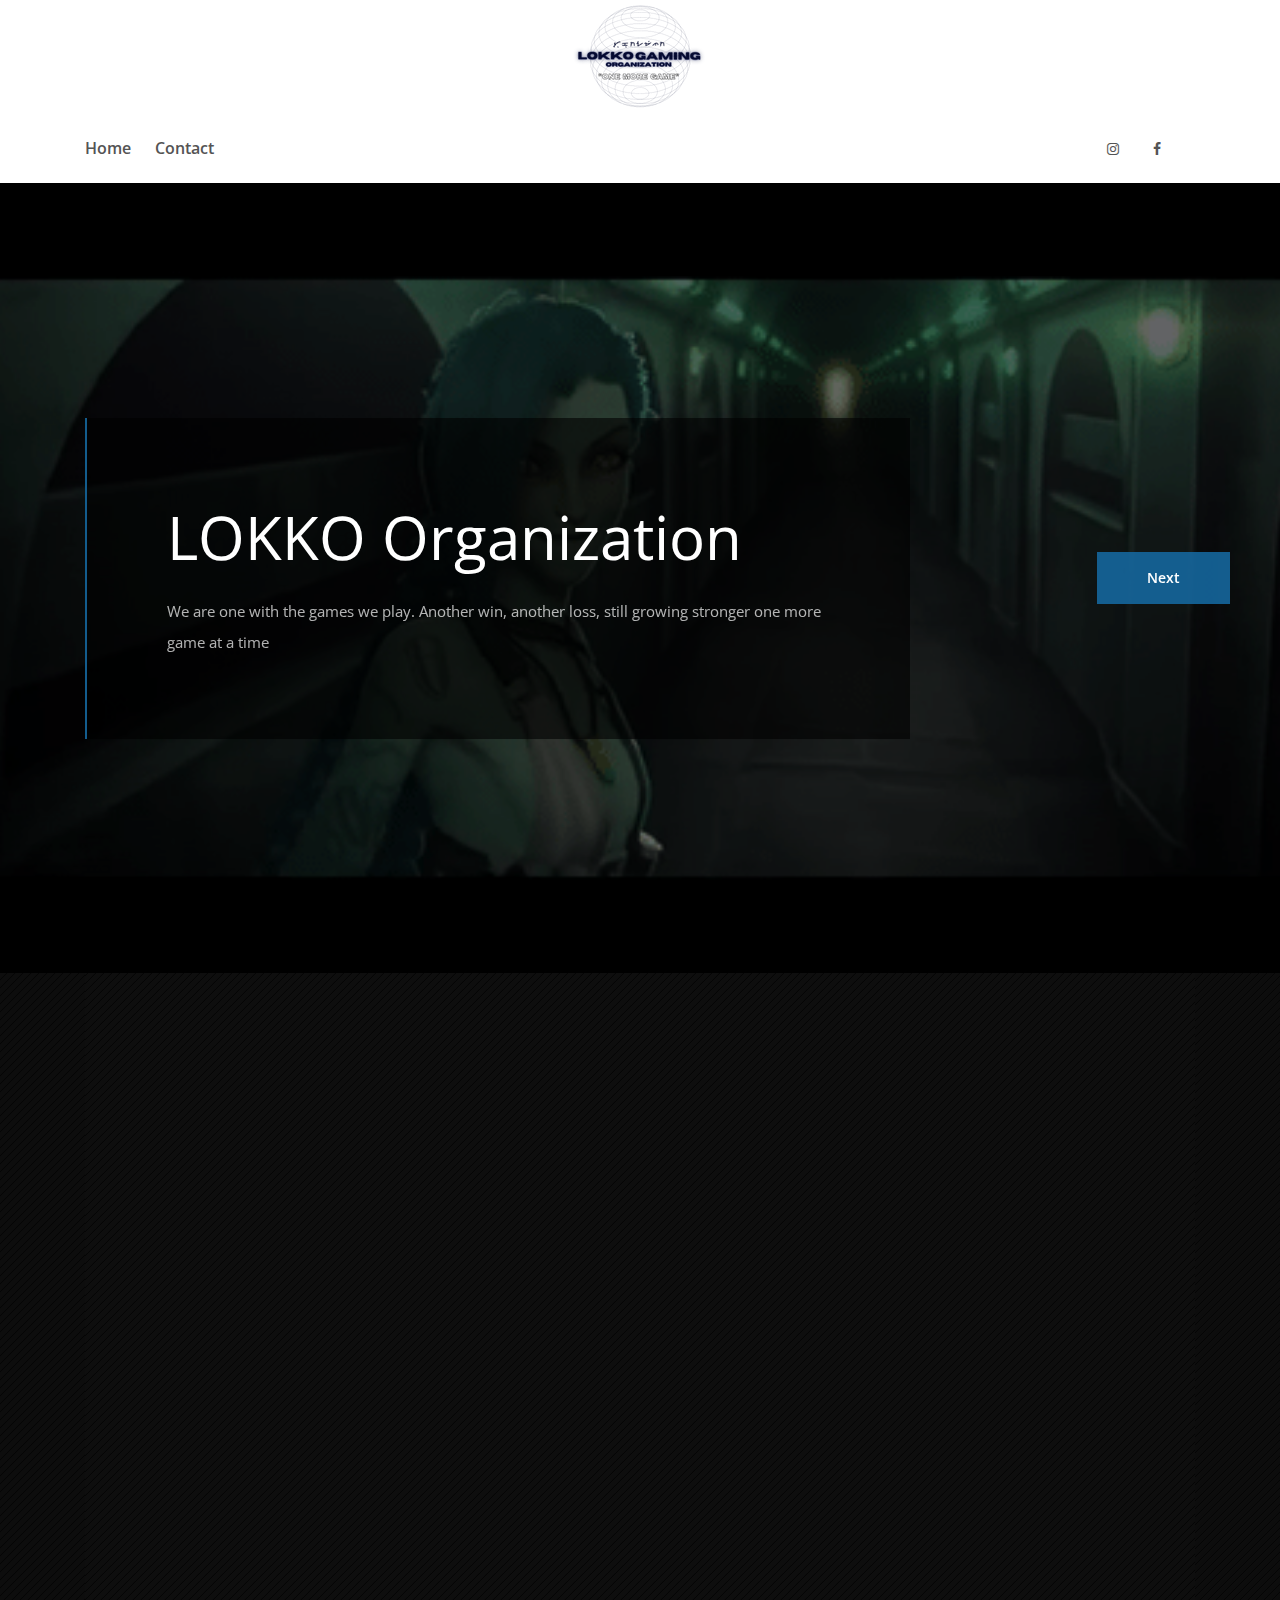
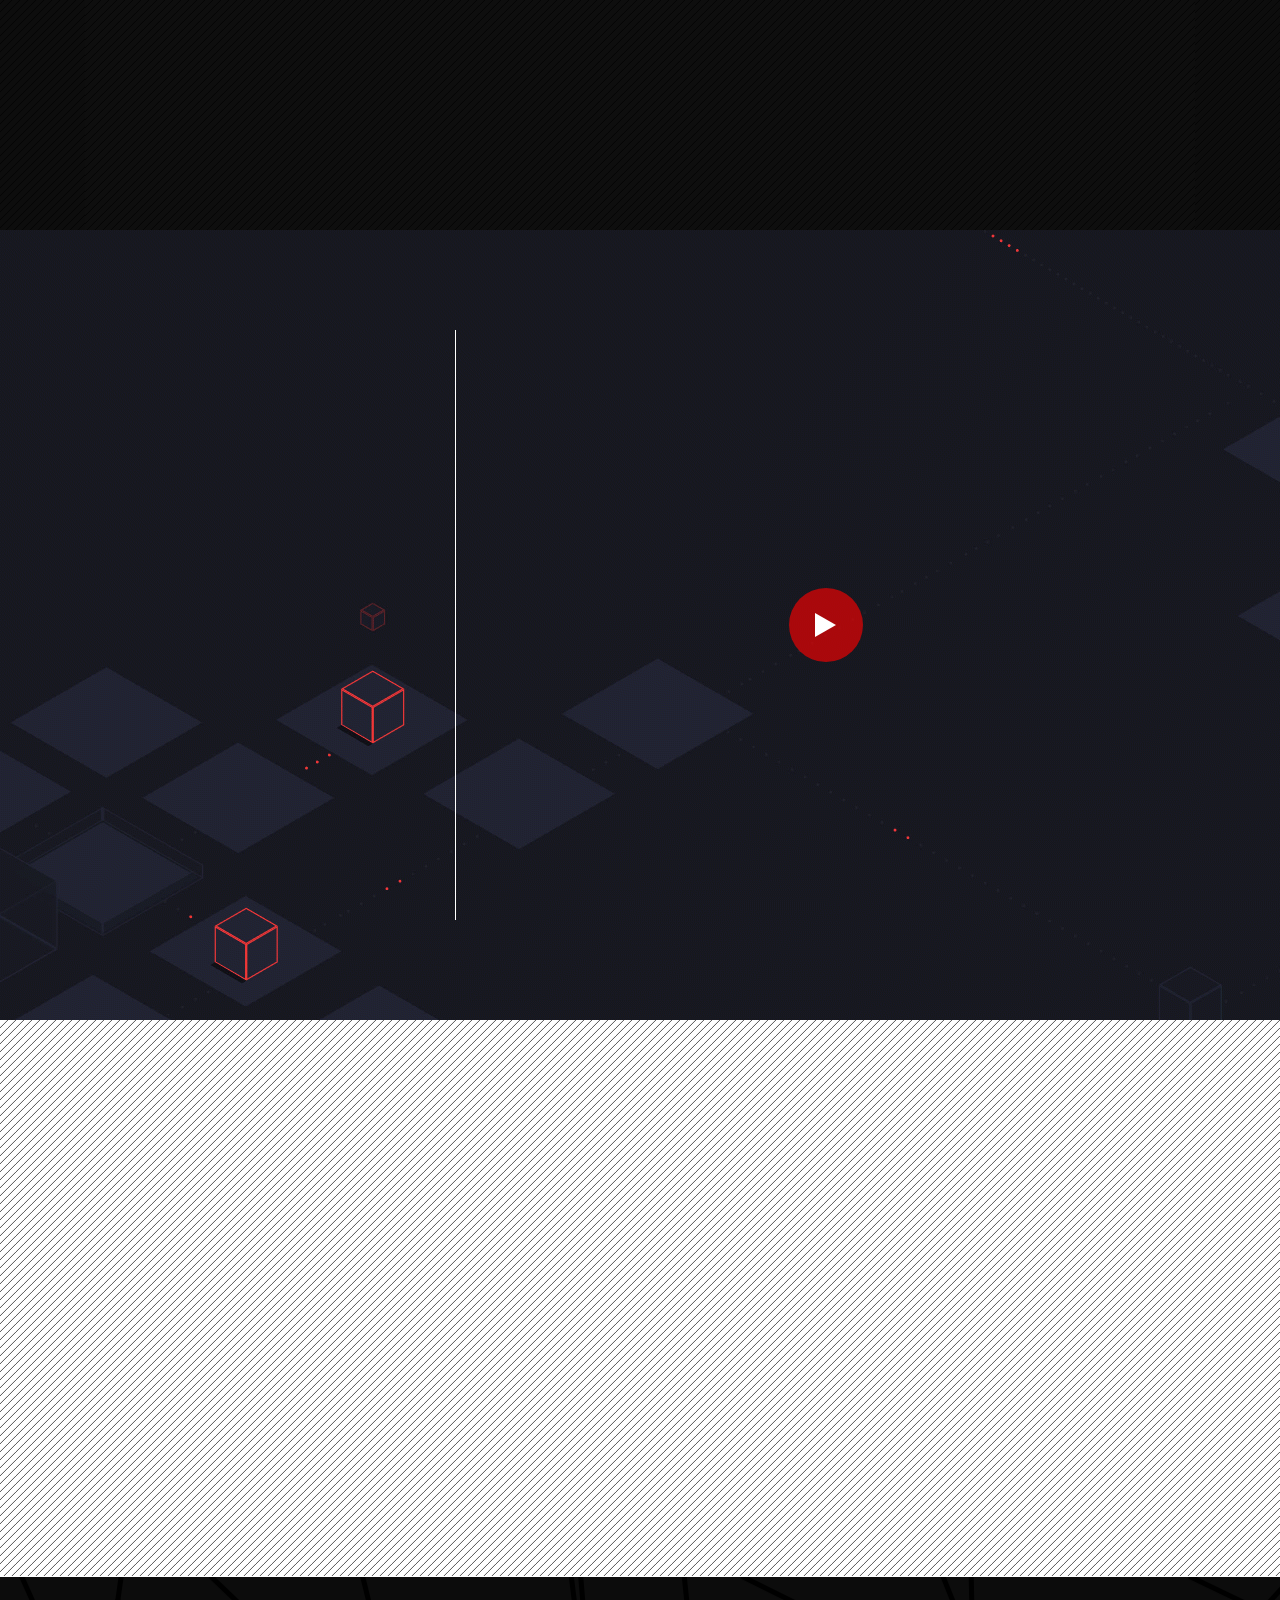
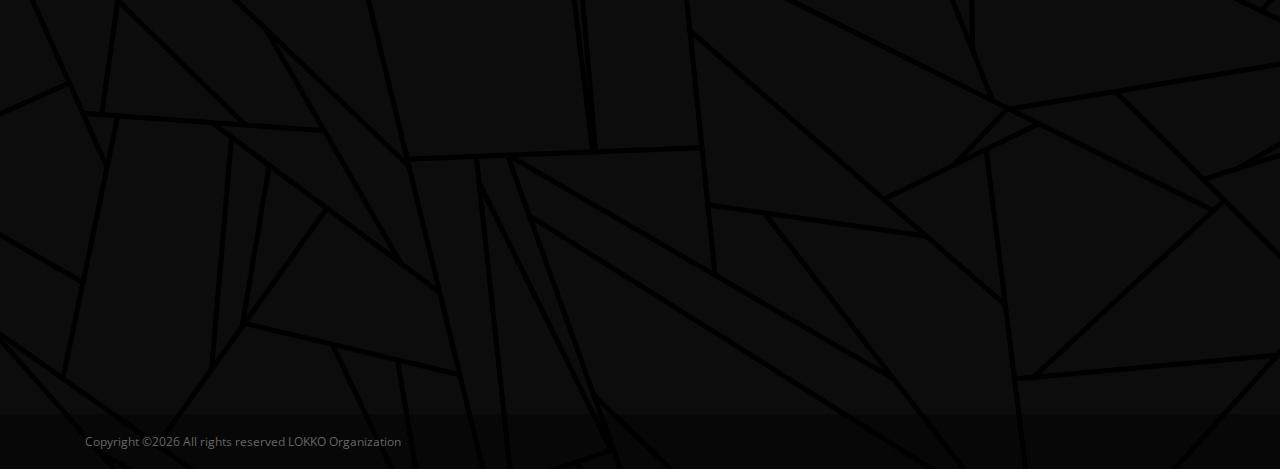
==== index.html @ a4e1ae00 "Add files via upload" ====
<!DOCTYPE html>
<html lang="en">

<head>
    <meta charset="UTF-8">
    <meta name="description" content="">
    <meta http-equiv="X-UA-Compatible" content="IE=edge">
    <meta name="viewport" content="width=device-width, initial-scale=1, shrink-to-fit=no">
    <!-- The above 4 meta tags *must* come first in the head; any other head content must come *after* these tags -->

    <!-- Title -->
    <title>LOKKO Gaming</title>

    <!-- Favicon -->
    <link rel="icon" href="img/index-src/logosmallvert.png">

    <!-- Stylesheet -->
    <link rel="stylesheet" href="style.css">

</head>

<body>
    <!-- Preloader -->
    <div class="preloader d-flex align-items-center justify-content-center">
        <div class="spinner">
            <div class="bounce1"></div>
            <div class="bounce2"></div>
            <div class="bounce3"></div>
        </div>
    </div>

    <!-- ##### Header Area Start ##### -->
    <header class="header-area wow fadeInDown" data-wow-delay="500ms">
        <!-- Top Header Area -->
        <div class="top-header-area">
             <div class="container h-100">
                <div class="row h-100 align-items-center">
                    <div class="col-12 d-flex align-items-center justify-content-between">
                            <!-- Logo Area -->
                            <div class="logo">
                                <a href="index.html"><img src="img/index-src/logofullsmall.png" alt=""></a>
                            </div>
                        </div>
                    </div>
                </div>
            </div>
        <!-- </div> -->

        <!-- Navbar Area -->
        <div class="egames-main-menu" id="sticker">
            <div class="classy-nav-container breakpoint-off">
                <div class="container">
                    <!-- Menu -->
                    <nav class="classy-navbar justify-content-between" id="egamesNav">

                        <!-- Navbar Toggler -->
                        <div class="classy-navbar-toggler">
                            <span class="navbarToggler"><span></span><span></span><span></span></span>
                        </div>

                        <!-- Menu -->
                        <div class="classy-menu">

                            <!-- Close Button -->
                            <div class="classycloseIcon">
                                <div class="cross-wrap"><span class="top"></span><span class="bottom"></span></div>
                            </div>

                            <!-- Nav Start -->
                            <div class="classynav">
                                <ul>
                                    <li><a href="index.html">Home</a></li>
                                    <!-- <li><a href="post.html">Articles</a> Under Construction -->
                                    <li><a href="contact.html">Contact</a></li>
                                </ul>
                            </div>
                            <!-- Nav End -->
                        </div>

                        <!-- Top Social Info -->
                        <div class="top-social-info">
                            <a href="https://www.instagram.com/lokko_gaming/" data-toggle="tooltip" data-placement="top" title="Instagram"><i class="fa fa-instagram" aria-hidden="true"></i></a>
                            <a href="https://www.facebook.com/Lokko.Org" data-toggle="tooltip" data-placement="top" title="Facebook"><i class="fa fa-facebook" aria-hidden="true"></i></a>
                            <a href="https://discord.gg/YqMJHG6crj" data-toggle="tooltip" data-placement="top" title="Discord"><i class="fa fa-discord" aria-hidden="true"></i></a>
                            <!-- <a href="#" data-toggle="tooltip" data-placement="top" title="Twitter"><i class="fa fa-twitter" aria-hidden="true"></i></a>
                            <a href="#" data-toggle="tooltip" data-placement="top" title="Behance"><i class="fa fa-heart-o" aria-hidden="true"></i></a>
                            <a href="#" data-toggle="tooltip" data-placement="top" title="Linkedin"><i class="fa fa-linkedin" aria-hidden="true"></i></a> -->
                        </div>
                    </nav>
                </div>
            </div>
        </div>
    </header>
    <!-- ##### Header Area End ##### -->

    <!-- ##### Hero Area Start ##### -->
    <div class="hero-area">
        <!-- Hero Post Slides -->
        <div class="hero-post-slides owl-carousel">

            <!-- Single Slide -->
            <div class="single-slide bg-img bg-overlay" style="background-image: url(img/index-src/intro.gif);">
                <!-- Blog Content -->
                <div class="container h-100">
                    <div class="row h-100 align-items-center">
                        <div class="col-12 col-lg-9">
                            <div class="blog-content" data-animation="fadeInUp" data-delay="100ms">
                                <h2 data-animation="fadeInUp" data-delay="400ms">LOKKO Organization</h2>
                                <p data-animation="fadeInUp" data-delay="700ms">We are one with the games we play. Another win, another loss, still growing stronger one more game at a time </p>
                            </div>
                        </div>
                    </div>
                </div>
            </div>

            <!-- Single Slide -->
            <div class="single-slide bg-img bg-overlay" style="background-image: url(img/index-src/intro2.gif);">
                <!-- Blog Content -->
                <div class="container h-100">
                    <div class="row h-100 align-items-center">
                        <div class="col-12 col-lg-9">
                            <div class="blog-content" data-animation="fadeInUp" data-delay="100ms">
                                <h2 data-animation="fadeInUp" data-delay="400ms">Who are we?</h2>
                                <p data-animation="fadeInUp" data-delay="700ms">LOKKO Gaming — an organization founded/established to enhance and advance upcoming youth players in Iloilo. Promoting active participation of e-sports in the area — With various events, well-embedded in the content distribution and gaming world.</p>
                            </div>
                        </div>
                    </div>
                </div>
            </div>

            <!-- Single Slide -->
            <div class="single-slide bg-img bg-overlay" style="background-image: url(img/index-src/intro3.gif);">
                <!-- Blog Content -->
                <div class="container h-100">
                    <div class="row h-100 align-items-center">
                        <div class="col-12 col-lg-9">
                            <div class="blog-content" data-animation="fadeInUp" data-delay="100ms">
                                <h2 data-animation="fadeInUp" data-delay="400ms">What we do.</h2>
                                <p data-animation="fadeInUp" data-delay="700ms">LOKKO Org. is ...</p>
                            </div>
                        </div>
                    </div>
                </div>
            </div>

        </div>
    </div>
    <!-- ##### Hero Area End ##### -->

    <!-- ##### Monthly Picks Area Start ##### -->
    <section class="monthly-picks-area section-padding-100 bg-pattern">
        <div class="container">
            <div class="row">
                <div class="col-12">
                    <div class="left-right-pattern"></div>
                </div>
            </div>
        </div>

        <div class="container">
            <div class="row">
                <div class="col-12">
                    <!-- Title -->
                    <h2 class="section-title mb-70 wow fadeInUp" data-wow-delay="100ms">Games we play</h2>
                </div>
            </div>

            <div class="row">
                <div class="col-12">
                    <ul class="nav nav-tabs wow fadeInUp" data-wow-delay="300ms" id="myTab" role="tablist">
                        <li class="nav-item">
                            <a class="nav-link active" id="popular-tab" data-toggle="tab" href="#popular" role="tab" aria-controls="popular" aria-selected="true">On the Rise</a>
                        </li>
                        </li>
                        <li class="nav-item">
                            <a class="nav-link" id="editor-tab" data-toggle="tab" href="#editor" role="tab" aria-controls="editor" aria-selected="false">Community Games</a>
                        </li>
                    </ul>
                </div>
            </div>
        </div>

        <div class="tab-content wow fadeInUp" data-wow-delay="500ms" id="myTabContent">
            <div class="tab-pane fade show active" id="popular" role="tabpanel" aria-labelledby="popular-tab">
                <!-- Popular Games Slideshow -->
                <div class="popular-games-slideshow owl-carousel">

                    <!-- Single Games -->
                    <div class="single-games-slide">
                        <img src="img/index-src/dota2.jpg" alt="">
                        <div class="slide-text">
                            <a href="https://www.dota2.com/home" class="game-title">Dota 2</a>
                            <div class="meta-data">
                                <!-- <a href="#">User: 9.1/10</a> -->
                                <a href="#">MOBA</a>
                            </div>
                        </div>
                    </div>

                    <!-- Single Games -->
                    <div class="single-games-slide">
                        <img src="img/index-src/valorant_.jpg" alt="">
                        <div class="slide-text">
                            <a href="https://playvalorant.com/en-sg/" class="game-title">Valorant</a>
                            <div class="meta-data">
                                <!-- <a href="#">User: 9.1/10</a> -->
                                <a href="#">First Person Shooter</a>
                            </div>
                        </div>
                    </div>

                    <!-- Single Games -->
                    <div class="single-games-slide">
                        <img src="img/index-src/codm.jpg" alt="">
                        <div class="slide-text">
                            <a href="https://my.callofduty.com/content/atvi/callofduty/mobile/web/en/home.html" class="game-title">Call of Duty Mobile</a>
                            <div class="meta-data">
                                <!-- <a href="#">User: 9.1/10</a> -->
                                <a href="#">First Person Shooter/ Battle Royale</a>
                            </div>
                        </div>
                    </div>

                    <!-- Single Games -->
                    <div class="single-games-slide">
                        <img src="img/index-src/csgo.jpg" alt="">
                        <div class="slide-text">
                            <a href="https://blog.counter-strike.net/" class="game-title">CS:GO</a>
                            <div class="meta-data">
                                <!-- <a href="#">User: 9.1/10</a> -->
                                <a href="#">First Person Shooter</a>
                            </div>
                        </div>
                    </div>

                    <!-- Single Games -->
                    <div class="single-games-slide">
                        <img src="img/index-src/lol.jpg" alt="">
                        <div class="slide-text">
                            <a href="https://lol.garena.ph/" class="game-title">League of Legends</a>
                            <div class="meta-data">
                                <!-- <a href="#">User: 9.1/10</a> -->
                                <a href="#">MOBA</a>
                            </div>
                        </div>
                    </div>

                    <!-- Single Games -->
                    <div class="single-games-slide">
                        <img src="img/index-src/rocketleague.jpg" alt="">
                        <div class="slide-text">
                            <a href="https://www.rocketleague.com/" class="game-title">Rocket League</a>
                            <div class="meta-data">
                                <!-- <a href="#">User: 9.1/10</a> -->
                                <a href="#">Competitive Sports</a>
                            </div>
                        </div>
                    </div>

                    <!-- Single Games -->
                    <!-- <div class="single-games-slide">
                        <img src="img/bg-img/53.jpg" alt="">
                        <div class="slide-text">
                            <a href="#" class="game-title">Bloodborne</a>
                            <div class="meta-data">
                                <a href="#">User: 9.1/10</a>
                                <a href="#">Adventure</a>
                            </div>
                        </div>
                    </div> -->

                    <!-- Single Games -->
                    <!-- <div class="single-games-slide">
                        <img src="img/bg-img/54.jpg" alt="">
                        <div class="slide-text">
                            <a href="#" class="game-title">Persona 5</a>
                            <div class="meta-data">
                                <a href="#">User: 9.1/10</a>
                                <a href="#">Action</a>
                            </div>
                        </div>
                    </div> -->

                </div>
            </div>
            <div class="tab-pane fade" id="editor" role="tabpanel" aria-labelledby="editor-tab">
                <!-- Editor Games Slideshow -->
                <div class="editor-games-slideshow owl-carousel">

                    <!-- Single Games -->
                    <div class="single-games-slide">
                        <img src="img/index-src/fallguys.jpg" alt="">
                        <div class="slide-text">
                            <a href="https://www.fallguys.com/en-US" class="game-title">Fall Guys</a>
                            <div class="meta-data">
                                <!-- <a href="#">User: 9.1/10</a> -->
                                <a href="#">Battle Royale</a>
                            </div>
                        </div>
                    </div>

                    <!-- Single Games -->
                    <div class="single-games-slide">
                        <img src="img/index-src/crabgame.jpg" alt="">
                        <div class="slide-text">
                            <a href="https://store.steampowered.com/app/1782210/Crab_Game/" class="game-title">Crab Game</a>
                            <div class="meta-data">
                                <!-- <a href="#">User: 9.1/10</a> -->
                                <a href="#">Platform / Indie</a>
                            </div>
                        </div>
                    </div>

                    <!-- Single Games -->
                    <div class="single-games-slide">
                        <img src="img/index-src/terraria.png" alt="Terraria Image">
                        <div class="slide-text">
                            <a href="https://terraria.org/" class="game-title">Terraria</a>
                            <div class="meta-data">
                                <!-- <a href="#">User: 9.1/10</a> -->
                                <a href="#">Fantasy / Sandbox</a>
                            </div>
                        </div>
                    </div>

                    <!-- Single Games -->
                    <div class="single-games-slide">
                        <img src="img/index-src/minecraft.png" alt="">
                        <div class="slide-text">
                            <a href="https://www.minecraft.net/en-us" class="game-title">Minecraft</a>
                            <div class="meta-data">
                                <!-- <a href="#">User: 9.1/10</a> -->
                                <a href="#">Adventure / Sandbox</a>
                            </div>
                        </div>
                    </div>

                    <!-- Single Games -->
                    <div class="single-games-slide">
                        <img src="img/index-src/r6s.jpg" alt="">
                        <div class="slide-text">
                            <a href="https://www.ubisoft.com/en-gb/game/rainbow-six/siege" class="game-title">Rainbow Six Siege</a>
                            <div class="meta-data">
                                <!-- <a href="#">User: 9.1/10</a> -->
                                <a href="#">Action / First Person Shooter</a>
                            </div>
                        </div>
                    </div>
                </div>
            </div>
        </div>
    </section>
    <!-- ##### Monthly Picks Area End ##### -->

    <!-- ##### Video Area Start ##### -->
    <div class="egames-video-area section-padding-100 bg-pattern2" style="background-image: url(img/index-src/bgnews.gif);">
        <div class="container">
            <div class="row no-gutters">
                <div class="col-12 col-md-6 col-lg-4">
                    <div class="egames-nav-btn">
                        <div class="nav flex-column" id="video-tab" role="tablist" aria-orientation="vertical">
                            <a class="nav-link active" id="video1" data-toggle="pill" href="#video-1" role="tab" aria-controls="video-1" aria-selected="true">
                                <!-- Single Video Widget -->
                                <div class="single-video-widget d-flex wow fadeInUp" data-wow-delay="100ms">
                                    <div class="video-thumbnail">
                                        <img src="http://i3.ytimg.com/vi/P9XqCmP9cKA/hqdefault.jpg" alt="">
                                    </div>
                                    <div class="video-text">
                                        <p class="video-title mb-0">Rainbow Six Siege: Year 7 Reveal Panel | Ubisoft [NA]</p>
                                        <span>PS4/PS5, XBox, PC</span>
                                    </div>
                                </div>
                            </a>

                            <a class="nav-link" id="video2" data-toggle="pill" href="#video-2" role="tab" aria-controls="video-2" aria-selected="false">
                                <!-- Single Video Widget -->
                                <div class="single-video-widget d-flex wow fadeInUp" data-wow-delay="200ms">
                                    <div class="video-thumbnail">
                                        <img src="http://i3.ytimg.com/vi/9sAM_X5AQpE/hqdefault.jpg" alt="">
                                    </div>
                                    <div class="video-text">
                                        <p class="video-title mb-0">Rainbow Six Siege: Demon Veil Operator Gameplay Gadget & Starter Tips | Ubisoft [NA]</p>
                                        <span>PS4/PS5, XBox, PC</span>
                                    </div>
                                </div>
                            </a>

                            <a class="nav-link" id="video3" data-toggle="pill" href="#video-3" role="tab" aria-controls="video-3" aria-selected="false">
                                <!-- Single Video Widget -->
                                <div class="single-video-widget d-flex wow fadeInUp" data-wow-delay="300ms">
                                    <div class="video-thumbnail">
                                        <img src="http://i3.ytimg.com/vi/zCUlPOvGiLQ/hqdefault.jpg" alt="">
                                    </div>
                                    <div class="video-text">
                                        <p class="video-title mb-0">Neon Fan Beat Trailer // Valorant</p>
                                        <span>PC</span>
                                    </div>
                                </div>
                            </a>

                            <a class="nav-link" id="video4" data-toggle="pill" href="#video-4" role="tab" aria-controls="video-4" aria-selected="false">
                                <!-- Single Video Widget -->
                                <div class="single-video-widget d-flex wow fadeInUp" data-wow-delay="400ms">
                                    <div class="video-thumbnail">
                                        <img src="http://i3.ytimg.com/vi/yahJE5tLxHg/hqdefault.jpg" alt="">
                                    </div>
                                    <div class="video-text">
                                        <p class="video-title mb-0">Renata Glasc Champion Spotlight | Gameplay - League of Legends</p>
                                        <span>PC</span>
                                    </div>
                                </div>
                            </a>

                            <a class="nav-link" id="video5" data-toggle="pill" href="#video-5" role="tab" aria-controls="video-5" aria-selected="false">
                                <!-- Single Video Widget -->
                                <div class="single-video-widget d-flex wow fadeInUp" data-wow-delay="500ms">
                                    <div class="video-thumbnail">
                                        <img src="http://i3.ytimg.com/vi/JGHIU-42xzo/hqdefault.jpg" alt="">
                                    </div>
                                    <div class="video-text">
                                        <p class="video-title mb-0">Rocket League Sideswipe Season 2 Trailer</p>
                                        <span>Nintendo Wii, PS4/PS5, XBox, PC</span>
                                    </div>
                                </div>
                            </a>

                            <a class="nav-link" id="video6" data-toggle="pill" href="#video-6" role="tab" aria-controls="video-6" aria-selected="false">
                                <!-- Single Video Widget -->
                                <div class="single-video-widget d-flex wow fadeInUp" data-wow-delay="600ms">
                                    <div class="video-thumbnail">
                                        <img src="http://i3.ytimg.com/vi/qWx6s5Z839s/hqdefault.jpg" alt="">
                                    </div>
                                    <div class="video-text">
                                        <p class="video-title mb-0">Pokémon Legends: Arceus – Introducing More Wardens and Newly Discovered Forms of Pokémon</p>
                                        <span>Nintendo Switch</span>
                                    </div>
                                </div>
                            </a>

                            <a class="nav-link" id="video7" data-toggle="pill" href="#video-7" role="tab" aria-controls="video-7" aria-selected="false">
                                <!-- Single Video Widget -->
                                <div class="single-video-widget d-flex wow fadeInUp" data-wow-delay="700ms">
                                    <div class="video-thumbnail">
                                        <img src="http://i3.ytimg.com/vi/ruOz2i3AjYQ/hqdefault.jpg" alt="">
                                    </div>
                                    <div class="video-text">
                                        <p class="video-title mb-0">Enter the Tigris // VALORANT Lunar New Year 2022</p>
                                        <span>PC</span>
                                    </div>
                                </div>
                            </a>

                            <a class="nav-link" id="video8" data-toggle="pill" href="#video-8" role="tab" aria-controls="video-8" aria-selected="false">
                                <!-- Single Video Widget -->
                                <div class="single-video-widget d-flex wow fadeInUp" data-wow-delay="800ms">
                                    <div class="video-thumbnail">
                                        <img src="http://i3.ytimg.com/vi/TVSE5wusBuE/hqdefault.jpg" alt="">
                                    </div>
                                    <div class="video-text">
                                        <p class="video-title mb-0">This PS4 runs Linux now...</p>
                                        <span>PS4, PC</span>
                                    </div>
                                </div>
                            </a>
                        </div>
                    </div>
                </div>

                <div class="col-12 col-md-6 col-lg-8">
                    <div class="tab-content" id="video-tabContent">
                        <div class="tab-pane fade show active" id="video-1" role="tabpanel" aria-labelledby="video1">
                            <div class="video-playground bg-img" style="background-image: url(https://i3.ytimg.com/vi/P9XqCmP9cKA/maxresdefault.jpg);">
                                <!-- Play Button -->
                                <div class="play-btn">
                                    <a href="https://www.youtube.com/watch?v=P9XqCmP9cKA" class="play-button"><img src="img/core-img/play.png" alt=""></a>
                                </div>
                            </div>
                        </div>
                        <div class="tab-pane fade" id="video-2" role="tabpanel" aria-labelledby="video2">
                            <div class="video-playground bg-img" style="background-image: url(https://i3.ytimg.com/vi/9sAM_X5AQpE/maxresdefault.jpg);">
                                <!-- Play Button -->
                                <div class="play-btn">
                                    <a href="https://www.youtube.com/watch?v=9sAM_X5AQpE" class="play-button"><img src="img/core-img/play.png" alt=""></a>
                                </div>
                            </div>
                        </div>
                        <div class="tab-pane fade" id="video-3" role="tabpanel" aria-labelledby="video3">
                            <div class="video-playground bg-img" style="background-image: url(https://i3.ytimg.com/vi/zCUlPOvGiLQ/maxresdefault.jpg);">
                                <!-- Play Button -->
                                <div class="play-btn">
                                    <a href="https://www.youtube.com/watch?v=zCUlPOvGiLQ" class="play-button"><img src="img/core-img/play.png" alt=""></a>
                                </div>
                            </div>
                        </div>
                        <div class="tab-pane fade" id="video-4" role="tabpanel" aria-labelledby="video4">
                            <div class="video-playground bg-img" style="background-image: url(https://i3.ytimg.com/vi/yahJE5tLxHg/maxresdefault.jpg);">
                                <!-- Play Button -->
                                <div class="play-btn">
                                    <a href="https://www.youtube.com/watch?v=yahJE5tLxHg" class="play-button"><img src="img/core-img/play.png" alt=""></a>
                                </div>
                            </div>
                        </div>
                        <div class="tab-pane fade" id="video-5" role="tabpanel" aria-labelledby="video5">
                            <div class="video-playground bg-img" style="background-image: url(https://i3.ytimg.com/vi/JGHIU-42xzo/maxresdefault.jpg);">
                                <!-- Play Button -->
                                <div class="play-btn">
                                    <a href="https://www.youtube.com/watch?v=JGHIU-42xzo" class="play-button"><img src="img/core-img/play.png" alt=""></a>
                                </div>
                            </div>
                        </div>
                        <div class="tab-pane fade" id="video-6" role="tabpanel" aria-labelledby="video6">
                            <div class="video-playground bg-img" style="background-image: url(https://i3.ytimg.com/vi/qWx6s5Z839s/maxresdefault.jpg);">
                                <!-- Play Button -->
                                <div class="play-btn">
                                    <a href="https://www.youtube.com/watch?v=qWx6s5Z839s" class="play-button"><img src="img/core-img/play.png" alt=""></a>
                                </div>
                            </div>
                        </div>
                        <div class="tab-pane fade" id="video-7" role="tabpanel" aria-labelledby="video7">
                            <div class="video-playground bg-img" style="background-image: url(https://i3.ytimg.com/vi/ruOz2i3AjYQ/maxresdefault.jpg);">
                                <!-- Play Button -->
                                <div class="play-btn">
                                    <a href="https://www.youtube.com/watch?v=ruOz2i3AjYQ" class="play-button"><img src="img/core-img/play.png" alt=""></a>
                                </div>
                            </div>
                        </div>
                        <div class="tab-pane fade" id="video-8" role="tabpanel" aria-labelledby="video8">
                            <div class="video-playground bg-img" style="background-image: url(https://i3.ytimg.com/vi/TVSE5wusBuE/maxresdefault.jpg);">
                                <!-- Play Button -->
                                <div class="play-btn">
                                    <a href="https://www.youtube.com/watch?v=TVSE5wusBuE&t=39s" class="play-button"><img src="img/core-img/play.png" alt=""></a>
                                </div>
                            </div>
                        </div>

                    </div>
                </div>
            </div>
        </div>
    </div>
    <!-- ##### Video Area End ##### -->

    <!-- ##### Articles Area Start ##### -->
    <section class="latest-articles-area section-padding-100-0 bg-img bg-pattern bg-fixed" style="background-image: url(img/core-img/5.jpg);">
        <div class="container">
            <div class="row justify-content-center">
                <div class="col-12 col-lg-8">
                    <div class="mb-100">
                        <!-- Title -->
                        <h2 class="section-title mb-70 wow fadeInUp" data-wow-delay="100ms">Latest Articles on LOKKO</h2>


                        <!-- *** Single Articles Area *** -->
                        <div class="single-articles-area style-2 d-flex flex-wrap mb-30 wow fadeInUp" data-wow-delay="300ms">
                            <div class="article-thumbnail">
                                <a href="https://forms.gle/Bco71zBmPs56Rr3v6">
                                <img src="https://scontent.fceb2-1.fna.fbcdn.net/v/t39.30808-6/275433335_269312555382389_8591495627114311678_n.jpg?_nc_cat=108&ccb=1-5&_nc_sid=730e14&_nc_eui2=AeHtsy__vN_VEJcLLg_hZL3zorFhLhwKVtyisWEuHApW3BwikjxUPsNhEboHIV-w2JuXjXtdyRx2aSXPOR7yLl-l&_nc_ohc=HVb698ZebXoAX8JJGCd&_nc_oc=AQmmcQT4nwYhGFP4tD8SU8iQASgNTQ_xmKtc2vG1AwReGKi1uzyXEr0OlQUANkyeJwY&_nc_ht=scontent.fceb2-1.fna&oh=00_AT8JHzVVDpx49gZ2Pr4dSaL4dMuLD_RShKKC31kt0Z40KA&oe=62319116" alt=""></a>
                            </div>
                            <div class="article-content">
                                <a href="https://www.facebook.com/Lokko.Org/posts/269312828715695" class="post-title">Back Once Again!</a>
                                <div class="post-meta">
                                    <a href="https://forms.gle/NaCfcDVMRDrY8PGw9" class="post-date">Press Here to Sign Up!</a>
                                </div>
                                <p>LOKKO Gaming is back at it again this month with another tournament! 🏆
On March 25 and 26, LOKKO Gaming will be going live with our CALL of DUTY: MOBILE series offering players a chance to reap the rewards of a winner-takes-all ₱5000 prize pool!</p>
                            </div>
                        </div>

                        <!-- Save for Promotion in the Future -->
                        <!-- *** Single Articles Area *** -->
                        <!-- <div class="single-articles-area style-2 d-flex flex-wrap mb-30 wow fadeInUp" data-wow-delay="500ms">
                            <div class="article-thumbnail">
                                <img src="img/bg-img/7.jpg" alt="">
                            </div>
                            <div class="article-content">
                                <a href="single-post.html" class="post-title">10 Tips to be a better gamer</a>
                                <div class="post-meta">
                                    <a href="#" class="post-date">July 12, 2018</a>
                                </div>
                                <p>Lorem ipsum dolor sit amet, consectetur adipiscing elit. Mauris velit arcu, scelerisque dignissim massa quis, mattis facilisis erat. Aliquam erat volutpat. Sed efficitur diam.</p>
                            </div>
                        </div> -->

                        <!-- *** Single Articles Area *** -->
                        <!-- <div class="single-articles-area style-2 d-flex flex-wrap mb-30 wow fadeInUp" data-wow-delay="700ms">
                            <div class="article-thumbnail">
                                <img src="img/bg-img/8.jpg" alt="">
                            </div>
                            <div class="article-content">
                                <a href="single-post.html" class="post-title">Microsoft has some new tips</a>
                                <div class="post-meta">
                                    <a href="#" class="post-date">July 12, 2018</a>
                                </div>
                                <p>Lorem ipsum dolor sit amet, consectetur adipiscing elit. Mauris velit arcu, scelerisque dignissim massa quis, mattis facilisis erat. Aliquam erat volutpat. Sed efficitur diam.</p>
                            </div>
                        </div> -->
                    </div>
                </div>

                <div class="col-12 col-md-6 col-lg-4">
                    <!-- Title -->
                    <h2 class="section-title mb-70 wow fadeInUp" data-wow-delay="100ms">Latest News</h2>

                    <!-- Single Widget Area -->
                    <div class="single-widget-area add-widget wow fadeInUp" data-wow-delay="300ms">
                        <a href="#"><img src="https://scontent.fceb2-1.fna.fbcdn.net/v/t39.30808-6/275433335_269312555382389_8591495627114311678_n.jpg?_nc_cat=108&ccb=1-5&_nc_sid=730e14&_nc_eui2=AeHtsy__vN_VEJcLLg_hZL3zorFhLhwKVtyisWEuHApW3BwikjxUPsNhEboHIV-w2JuXjXtdyRx2aSXPOR7yLl-l&_nc_ohc=HVb698ZebXoAX8JJGCd&_nc_oc=AQmmcQT4nwYhGFP4tD8SU8iQASgNTQ_xmKtc2vG1AwReGKi1uzyXEr0OlQUANkyeJwY&_nc_ht=scontent.fceb2-1.fna&oh=00_AT8JHzVVDpx49gZ2Pr4dSaL4dMuLD_RShKKC31kt0Z40KA&oe=62319116" alt=""></a>
                        <!-- Side Img -->
                        <!-- <img src="img/index-src/logonoboxvert.png" class="side-img" alt=""> -->
                    </div>
                </div>
            </div>
        </div>
    </section>
    <!-- ##### Articles Area End ##### -->

    <!-- ##### Footer Area Start ##### -->
    <footer class="footer-area">
        <!-- Main Footer Area -->
        <div class="main-footer-area section-padding-100-0">
            <div class="container">
                <div class="row">
                    <!-- Single Footer Widget -->
                    <div class="col-12 col-sm-6 col-lg-3">
                        <div class="single-footer-widget mb-70 wow fadeInUp" data-wow-delay="100ms">
                            <div class="widget-title">
                                <a href="index.html"><img src="img/index-src/logonoboxvert.png" alt="" width="150"></a>
                            </div>
                        </div>
                    </div>

                    <!-- Single Footer Widget
                    <div class="col-12 col-sm-6 col-lg-3">
                        <div class="single-footer-widget mb-70 wow fadeInUp" data-wow-delay="300ms">
                            <div class="widget-title">
                                <h4>Game Reviews</h4>
                            </div>
                            <div class="widget-content">
                                <nav>
                                    <ul>
                                        <li><a href="#">Doom</a></li>
                                        <li><a href="#">Grand Theft Auto</a></li>
                                        <li><a href="#">Bloodborne</a></li>
                                        <li><a href="#">God of war</a></li>
                                        <li><a href="#">Persona 5</a></li>
                                    </ul>
                                </nav>
                            </div>
                        </div>
                    </div> -->

                    <!-- Single Footer Widget -->
                    <div class="col-12 col-sm-6 col-lg-3">
                        <div class="single-footer-widget mb-70 wow fadeInUp" data-wow-delay="500ms">
                            <div class="widget-title">
                                <h4>Socials</h4>
                            </div>
                            <div class="widget-content">
                                <nav>
                                    <ul>
                                        <li><a href="https://discord.gg/YqMJHG6crj">Discord</a></li>
                                        <li><a href="https://www.facebook.com/Lokko.Org">Facebook</a></li>
                                        <li><a href="https://www.instagram.com/lokko_gaming/">Instagram</a></li>
                                    </ul>
                                </nav>
                            </div>
                        </div>
                    </div>

                    <!-- Single Footer Widget -->
                    <div class="col-12 col-sm-6 col-lg-3">
                        <div class="single-footer-widget mb-70 wow fadeInUp" data-wow-delay="700ms">
                            <div class="widget-title">
                                <h4>Sponsors</h4>
                            </div>
                            <div class="widget-content">
                                <nav>
                                    <ul>
                                        <li><a href="https://instagram.com/goldenboy.fits">Goldenboy Fitz</a></li>
                                        <li><a href="https://facebook.com/wilddoughbakery.ilo">Wild Dough Bakery</a></li>
                                    </ul>
                                </nav>
                            </div>
                        </div>
                    </div>
                </div>
            </div>
        </div>

        <!-- Copywrite Area -->
        <div class="copywrite-content">
            <div class="container h-100">
                <div class="row h-100 align-items-center">
                    <div class="col-12 col-sm-5">
                        <!-- Copywrite Text -->
                        <p class="copywrite-text"><a href="#"><!-- Link back to Colorlib can't be removed. Template is licensed under CC BY 3.0. -->
                        Copyright &copy;<script>document.write(new Date().getFullYear());</script> All rights reserved LOKKO Organization
                        </p>
                    </div>
                    <div class="col-12 col-sm-7">
                        <!-- Footer Nav -->
                        <div class="footer-nav">
                        </div>
                    </div>
                </div>
            </div>
        </div>
    </footer>
    <!-- ##### Footer Area End ##### -->

    <!-- ##### All Javascript Script ##### -->
    <!-- jQuery-2.2.4 js -->
    <script src="js/jquery/jquery-2.2.4.min.js"></script>
    <!-- Popper js -->
    <script src="js/bootstrap/popper.min.js"></script>
    <!-- Bootstrap js -->
    <script src="js/bootstrap/bootstrap.min.js"></script>
    <!-- All Plugins js -->
    <script src="js/plugins/plugins.js"></script>
    <!-- Active js -->
    <script src="js/active.js"></script>
</body>

</html>
---- style.css ----
/* Core Stylesheet - 1.0 */
/* :: 1.0 Import Fonts */
@import url("https://fonts.googleapis.com/css?family=Open+Sans:300,400,600,700,800");
/* :: 2.0 Import All CSS */
@import url(css/bootstrap.min.css);
@import url(css/classy-nav.css);
@import url(css/owl.carousel.min.css);
@import url(css/animate.css);
@import url(css/magnific-popup.css);
@import url(css/font-awesome.min.css);
/* :: 3.0 Base CSS */
:root{
  --mainbg: rgba(21, 104, 160, 0.884);
}
* {
  margin: 0;
  padding: 0; }

body {
  font-family: "Open Sans", sans-serif;
  font-size: 14px; }

h1,
h2,
h3,
h4,
h5,
h6 {
  font-family: "Open Sans", sans-serif;
  color: #424242;
  line-height: 1.3;
  font-weight: 700; }

p {
  font-family: "Open Sans", sans-serif;
  color: #939393;
  font-size: 14px;
  line-height: 2.1;
  font-weight: 400; }

a,
a:hover,
a:focus {
  -webkit-transition-duration: 500ms;
  transition-duration: 500ms;
  text-decoration: none;
  outline: 0 solid transparent;
  color: #000000;
  font-weight: 600;
  font-size: 16px;
  font-family: "Open Sans", sans-serif; }

ul,
ol {
  margin: 0; }
  ul li,
  ol li {
    list-style: none; }

img {
  height: auto;
  max-width: 100%; }

/* :: 3.1.0 Spacing */
.mt-15 {
  margin-top: 15px !important; }

.mt-30 {
  margin-top: 30px !important; }

.mt-50 {
  margin-top: 50px !important; }

.mt-70 {
  margin-top: 70px !important; }

.mt-100 {
  margin-top: 100px !important; }

.mb-15 {
  margin-bottom: 15px !important; }

.mb-30 {
  margin-bottom: 30px !important; }

.mb-50 {
  margin-bottom: 50px !important; }

.mb-70 {
  margin-bottom: 70px !important; }

.mb-100 {
  margin-bottom: 100px !important; }

.ml-15 {
  margin-left: 15px !important; }

.ml-30 {
  margin-left: 30px !important; }

.ml-50 {
  margin-left: 50px !important; }

.mr-15 {
  margin-right: 15px !important; }

.mr-30 {
  margin-right: 30px !important; }

.mr-50 {
  margin-right: 50px !important; }

.pb-70 {
  padding-bottom: 70px !important; }

/* :: 3.2.0 Height */
.height-400 {
  height: 400px !important; }

.height-500 {
  height: 500px !important; }

.height-600 {
  height: 600px !important; }

.height-700 {
  height: 700px !important; }

.height-800 {
  height: 800px !important; }

/* :: 3.3.0 Section Padding */
.section-padding-100 {
  padding-top: 100px;
  padding-bottom: 100px; }

.section-padding-100-0 {
  padding-top: 100px;
  padding-bottom: 0; }

.section-padding-0-100 {
  padding-top: 0;
  padding-bottom: 100px;
  background-color: #303030 }

.section-padding-100-70 {
  padding-top: 100px;
  padding-bottom: 70px; }

/* :: 3.4.0 Preloader */
.preloader {
  background-color: var(--mainbg);
  width: 100%;
  height: 100%;
  position: fixed;
  top: 0;
  left: 0;
  right: 0;
  z-index: 99999; }
  .preloader .spinner {
    width: 70px;
    text-align: center; }
    .preloader .spinner div {
      width: 18px;
      height: 18px;
      background-color: #fff;
      border-radius: 100%;
      display: inline-block;
      -webkit-animation: sk-bouncedelay 1.4s infinite ease-in-out both;
      animation: sk-bouncedelay 1.4s infinite ease-in-out both; }
    .preloader .spinner .bounce1 {
      -webkit-animation-delay: -0.32s;
      animation-delay: -0.32s; }
    .preloader .spinner .bounce2 {
      -webkit-animation-delay: -0.16s;
      animation-delay: -0.16s; }

@-webkit-keyframes sk-bouncedelay {
  0%,
    80%,
    100% {
    -webkit-transform: scale(0); }
  40% {
    -webkit-transform: scale(1); } }
@keyframes sk-bouncedelay {
  0%,
    80%,
    100% {
    -webkit-transform: scale(0);
    transform: scale(0); }
  40% {
    -webkit-transform: scale(1);
    transform: scale(1); } }
/* :: 3.5.0 Miscellaneous */
.section-title {
  font-size: 36px;
  color: #fff;
  font-weight: 400; }
  @media only screen and (min-width: 768px) and (max-width: 991px) {
    .section-title {
      font-size: 30px; } }
  @media only screen and (max-width: 767px) {
    .section-title {
      font-size: 24px; } }

.tooltip-inner {
  background-color: var(--mainbg); }

.tooltip .arrow::before {
  border-top-color: var(--mainbg); }

.bg-img {
  background-position: center center;
  background-size: cover;
  background-repeat: no-repeat; }

.bg-white {
  background-color: #ffffff !important; }

.bg-dark {
  background-color: #000000 !important; }

.bg-transparent {
  background-color: transparent !important; }

.bg-gray {
  background-color: #f0f4f8; }

.font-bold {
  font-weight: 700; }

.font-light {
  font-weight: 300; }

.bg-overlay {
  position: relative;
  z-index: 2;
  background-position: center center;
  background-size: cover; }
  .bg-overlay::after {
    background-color: rgba(0, 0, 0, 0.6);
    position: absolute;
    z-index: -1;
    top: 0;
    left: 0;
    width: 100%;
    height: 100%;
    content: ""; }

.bg-pattern {
  position: relative;
  z-index: 2; }
  .bg-pattern::after {
    background-image: url(img/core-img/pattern.png);
    background-repeat: repeat;
    content: '';
    position: absolute;
    width: 100%;
    height: 100%;
    top: 0;
    left: 0;
    right: 0;
    z-index: -1; }

.bg-pattern2 {
  position: relative;
  z-index: 2; }
  .bg-pattern2::after {
    background-attachment: fixed;
    background-image: url(img/index-src/pattern4.png);
    /* background-repeat: repeat; */
    content: '';
    position: absolute;
    width: 100%;
    height: 100%;
    top: 0;
    left: 0;
    right: 0;
    z-index: -1; }

.bg-fixed {
  background-attachment: fixed !important; }

/* :: 3.6.0 ScrollUp */
#scrollUp {
  background-color: #000000;
  border-radius: 0;
  bottom: 50px;
  color: #ffffff;
  font-size: 24px;
  height: 40px;
  line-height: 37px;
  right: 50px;
  text-align: center;
  width: 40px;
  border-radius: 50%;
  -webkit-transition-duration: 500ms;
  transition-duration: 500ms;
  box-shadow: 0 1px 5px 2px rgba(0, 0, 0, 0.15); }
  #scrollUp:hover, #scrollUp:focus {
    background-color: var(--mainbg);
    color: #ffffff; }

/* :: 3.7.0 egames Button */
.egames-btn {
  background-color: var(--mainbg);
  -webkit-transition-duration: 500ms;
  transition-duration: 500ms;
  position: relative;
  z-index: 1;
  display: inline-block;
  min-width: 160px;
  height: 50px;
  color: #ffffff;
  border-radius: 0;
  padding: 0 30px;
  font-size: 14px;
  line-height: 50px;
  font-weight: 500;
  text-transform: capitalize; }
  .egames-btn:hover, .egames-btn:focus {
    font-size: 14px;
    font-weight: 500;
    background-color: #000000;
    color: #ffffff; }

/* :: 4.0 Header Area CSS */
.header-area {
  position: relative;
  z-index: 1000;
  width: 100%; }
  .logo {
    margin: auto;
    width: 200%;
    padding: 0px;
    text-align: center;
  }
  .header-area .top-header-area {
    position: relative;
    z-index: 1;
    width: 100%;
    height: 0%; }
    .header-area .top-header-area .top-search-area {
      position: relative;
      z-index: 1; }
      .header-area .top-header-area .top-search-area form {
        position: relative;
        z-index: 1;
        width: 255px; }
        @media only screen and (max-width: 767px) {
          .header-area .top-header-area .top-search-area form {
            width: 120px;
            margin-left: 15px; } }
        @media only screen and (min-width: 480px) and (max-width: 767px) {
          .header-area .top-header-area .top-search-area form {
            width: 160px; } }
        @media only screen and (min-width: 576px) and (max-width: 767px) {
          .header-area .top-header-area .top-search-area form {
            width: 200px; } }
        .header-area .top-header-area .top-search-area form input {
          -webkit-transition-duration: 500ms;
          transition-duration: 500ms;
          position: relative;
          z-index: 1;
          width: 100%;
          height: 42px;
          background-color: #ebf5f5;
          border: none;
          color: #ababab;
          font-size: 12px;
          font-style: italic;
          padding: 0 20px; }
          .header-area .top-header-area .top-search-area form input:focus {
            box-shadow: 0 0 5px 1px rgba(0, 0, 0, 0.15); }
        .header-area .top-header-area .top-search-area form button {
          position: absolute;
          top: 0;
          right: 0;
          height: 42px;
          z-index: 10;
          width: 50px;
          background-color: transparent;
          border: none;
          color: #555555;
          cursor: pointer; }
          .header-area .top-header-area .top-search-area form button:hover, .header-area .top-header-area .top-search-area form button:focus {
            color: var(--mainbg);
            box-shadow: none; }
    .header-area .top-header-area .login-area {
      position: relative;
      z-index: 1; }
      .header-area .top-header-area .login-area a {
        display: block;
        width: 160px;
        height: 42px;
        background-color: var(--mainbg);
        text-align: center;
        color: #fff;
        line-height: 42px;
        font-size: 14px;
        margin-left: 10px;
        font-weight: 400; }
        @media only screen and (max-width: 767px) {
          .header-area .top-header-area .login-area a {
            width: 30px; } }
        @media only screen and (min-width: 480px) and (max-width: 767px) {
          .header-area .top-header-area .login-area a {
            width: 50px; } }
        .header-area .top-header-area .login-area a:hover, .header-area .top-header-area .login-area a:focus {
          background-color: #000000;
          font-weight: 400; }
        .header-area .top-header-area .login-area a i {
          display: none;
          line-height: 42px; }
          @media only screen and (max-width: 767px) {
            .header-area .top-header-area .login-area a i {
              display: block; } }
        @media only screen and (max-width: 767px) {
          .header-area .top-header-area .login-area a span {
            display: none; } }
  .header-area .egames-main-menu {
    position: relative;
    width: 100%;
    height: 70px; }
    .header-area .egames-main-menu .classy-navbar {
      height: 70px;
      padding: 0; }
      @media only screen and (min-width: 768px) and (max-width: 991px) {
        .header-area .egames-main-menu .classy-navbar {
          -webkit-box-orient: horizontal;
          -webkit-box-direction: reverse;
          -ms-flex-direction: row-reverse;
          flex-direction: row-reverse; } }
      @media only screen and (max-width: 767px) {
        .header-area .egames-main-menu .classy-navbar {
          -webkit-box-orient: horizontal;
          -webkit-box-direction: reverse;
          -ms-flex-direction: row-reverse;
          flex-direction: row-reverse; } }
      .header-area .egames-main-menu .classy-navbar .nav-brand {
        max-width: 160px;
        margin-right: 30px; }
      .header-area .egames-main-menu .classy-navbar .classynav ul li a {
        font-weight: 600;
        text-transform: capitalize;
        font-size: 16px;
        padding: 0 10px;
        color: #545454; }
        .header-area .egames-main-menu .classy-navbar .classynav ul li a:hover, .header-area .egames-main-menu .classy-navbar .classynav ul li a:focus {
          color: var(--mainbg); }
      .header-area .egames-main-menu .classy-navbar .classynav > ul > li:first-child a {
        padding-left: 0; }
        @media only screen and (min-width: 768px) and (max-width: 991px) {
          .header-area .egames-main-menu .classy-navbar .classynav > ul > li:first-child a {
            padding-left: 10px; } }
        @media only screen and (max-width: 767px) {
          .header-area .egames-main-menu .classy-navbar .classynav > ul > li:first-child a {
            padding-left: 10px; } }
      .header-area .egames-main-menu .classy-navbar .classynav ul li ul li a {
        color: #404040;
        font-size: 14px;
        padding: 0 20px; }
    .header-area .egames-main-menu .top-social-info a {
      font-size: 14px;
      color: #545454;
      display: inline-block;
      margin-left: 30px; }
      @media only screen and (min-width: 768px) and (max-width: 991px) {
        .header-area .egames-main-menu .top-social-info a {
          margin-left: 0;
          margin-right: 30px; } }
      @media only screen and (max-width: 767px) {
        .header-area .egames-main-menu .top-social-info a {
          margin-left: 0;
          margin-right: 15px; } }
      .header-area .egames-main-menu .top-social-info a:hover, .header-area .egames-main-menu .top-social-info a:focus {
        color: var(--mainbg); }
  .header-area .is-sticky .egames-main-menu {
    z-index: 9999;
    box-shadow: 0 5px 50px 0 rgba(0, 0, 0, 0.2); }

/* :: 5.0 Hero Area CSS */
.hero-area {
  position: relative;
  z-index: 1; }
  .hero-area .owl-prev {
    display: none !important; }
  .hero-area .owl-next {
    position: absolute;
    width: 133px;
    height: 52px;
    top: 50%;
    margin-top: -26px;
    font-size: 14px;
    font-weight: 600;
    color: #ffffff;
    text-transform: capitalize;
    background-color: var(--mainbg);
    right: 50px;
    text-align: center;
    -webkit-transition-duration: 500ms;
    transition-duration: 500ms;
    line-height: 52px; }
    @media only screen and (max-width: 767px) {
      .hero-area .owl-next {
        width: 80px;
        height: 34px;
        line-height: 34px;
        margin-top: -17px;
        font-size: 11px;
        right: 15px; } }
    .hero-area .owl-next:hover {
      background-color: #000000;
      color: #ffffff; }

.single-slide {
  position: relative;
  z-index: 1;
  width: 100%;
  height: 790px; }
  @media only screen and (min-width: 992px) and (max-width: 1199px) {
    .single-slide {
      height: 700px; } }
  @media only screen and (min-width: 768px) and (max-width: 991px) {
    .single-slide {
      height: 600px; } }
  @media only screen and (max-width: 767px) {
    .single-slide {
      height: 450px; } }
  .single-slide .blog-content {
    -webkit-transition-duration: 500ms;
    transition-duration: 500ms;
    padding: 80px;
    border-left: 2px solid var(--mainbg);
    background-color: rgba(0, 0, 0, 0.6); }
    @media only screen and (min-width: 768px) and (max-width: 991px) {
      .single-slide .blog-content {
        padding: 50px; } }
    @media only screen and (max-width: 767px) {
      .single-slide .blog-content {
        padding: 30px 20px; } }
    .single-slide .blog-content h2 {
      color: #fff;
      font-size: 60px;
      margin-bottom: 20px;
      font-weight: 400; }
      @media only screen and (min-width: 992px) and (max-width: 1199px) {
        .single-slide .blog-content h2 {
          font-size: 42px; } }
      @media only screen and (min-width: 768px) and (max-width: 991px) {
        .single-slide .blog-content h2 {
          font-size: 36px; } }
      @media only screen and (max-width: 767px) {
        .single-slide .blog-content h2 {
          font-size: 24px; } }
    .single-slide .blog-content p {
      font-size: 15px;
      color: rgba(255, 255, 255, 0.7);
      margin-bottom: 0; }
      @media only screen and (max-width: 767px) {
        .single-slide .blog-content p {
          font-size: 12px; } }

/* :: 6.0 Games Area CSS */
.single-games-area {
  position: relative;
  z-index: 1; }
  .single-games-area::after {
    content: '';
    width: 2px;
    height: 100%;
    background-color: #cdcdcd;
    top: 0;
    right: -6.5px;
    position: absolute;
    z-index: 1; }
    @media only screen and (max-width: 767px) {
      .single-games-area::after {
        display: none; } }
  .single-games-area img {
    max-height: 55px;
    margin: 0 auto;
    display: block; }
    @media only screen and (min-width: 768px) and (max-width: 991px) {
      .single-games-area img {
        max-height: 40px; } }
    @media only screen and (max-width: 767px) {
      .single-games-area img {
        max-height: 40px; } }

.games-area {
  position: relative;
  z-index: 1; }
  .games-area .col-12:last-child .single-games-area:after {
    display: none; }

.pagination .page-item .page-link {
  background-color: transparent;
  font-size: 16px;
  color: #424242;
  text-transform: uppercase;
  text-align: center;
  display: inline-block;
  border-radius: 0;
  padding: 0;
  margin-right: 10px;
  border: none;
  font-weight: 600; }
  .pagination .page-item .page-link:hover, .pagination .page-item .page-link:focus {
    color: var(--mainbg);
    box-shadow: none; }
.pagination .page-item.active .page-link {
  color: var(--mainbg); }

/* :: 7.0 Footer Area CSS */
.footer-area {
  position: relative;
  z-index: 1;
  background-color: #0c0c0c;
  border-top: 1px solid #fff;
  background-image: url(img/index-src/pattern2.png);
  background-repeat: repeat; } 
  .footer-area .single-footer-widget {
    position: relative;
    z-index: 1; }
    .footer-area .single-footer-widget .widget-title {
      display: block;
      margin-bottom: 60px; }
      .footer-area .single-footer-widget .widget-title h4 {
        font-weight: 400;
        color: #fff;
        margin-bottom: 0;
        line-height: 1; }
    .footer-area .single-footer-widget .widget-content p {
      margin-bottom: 0;
      color: #808080; }
    .footer-area .single-footer-widget .widget-content ul li a {
      display: block;
      color: #808080;
      font-size: 14px;
      margin-bottom: 20px;
      font-weight: 400; }
      .footer-area .single-footer-widget .widget-content ul li a:focus, .footer-area .single-footer-widget .widget-content ul li a:hover {
        color: rgb(28, 226, 71); }
  .footer-area .copywrite-content {
    position: relative;
    z-index: 1;
    background-color: rgba(0, 0, 0, 0.4);
    width: 100%;
    padding: 15px 0; }
    .footer-area .copywrite-content .copywrite-text {
      font-size: 12px;
      margin-bottom: 0;
      color: #666666;
      font-weight: 400; }
      @media only screen and (max-width: 767px) {
        .footer-area .copywrite-content .copywrite-text {
          margin-bottom: 10px; } }
      @media only screen and (min-width: 576px) and (max-width: 767px) {
        .footer-area .copywrite-content .copywrite-text {
          margin-bottom: 0; } }
      .footer-area .copywrite-content .copywrite-text a {
        color: #666666;
        font-size: 12px;
        font-weight: 400; }
        .footer-area .copywrite-content .copywrite-text a:hover, .footer-area .copywrite-content .copywrite-text a:focus {
          color: var(--mainbg); }
    .footer-area .copywrite-content .footer-nav {
      position: relative;
      z-index: 1; }
      .footer-area .copywrite-content .footer-nav ul {
        display: -webkit-box;
        display: -ms-flexbox;
        display: flex;
        -webkit-box-align: center;
        -ms-flex-align: center;
        -ms-grid-row-align: center;
        align-items: center;
        -webkit-box-pack: end;
        -ms-flex-pack: end;
        justify-content: flex-end; }
        @media only screen and (max-width: 767px) {
          .footer-area .copywrite-content .footer-nav ul {
            -webkit-box-pack: start;
            -ms-flex-pack: start;
            justify-content: flex-start; } }
      .footer-area .copywrite-content .footer-nav li a {
        position: relative;
        z-index: 1;
        color: #545454;
        font-size: 14px;
        font-weight: 400;
        padding: 0 15px; }
        @media only screen and (max-width: 767px) {
          .footer-area .copywrite-content .footer-nav li a {
            padding: 0 5px; } }
        .footer-area .copywrite-content .footer-nav li a:hover, .footer-area .copywrite-content .footer-nav li a:focus {
          color: var(--mainbg); }

/* :: 8.0 Blog Area CSS */
.single-articles-area {
  position: relative;
  z-index: 1; }
  .single-articles-area .article-thumbnail {
    position: relative;
    z-index: 1;
    -webkit-box-flex: 0;
    -ms-flex: 0 0 38%;
    flex: 0 0 38%;
    max-width: 38%;
    width: 38%;
    overflow: hidden; }
    @media only screen and (max-width: 767px) {
      .single-articles-area .article-thumbnail {
        -webkit-box-flex: 0;
        -ms-flex: 0 0 100%;
        flex: 0 0 100%;
        max-width: 100%;
        width: 100%;
        margin-bottom: 30px; } }
    .single-articles-area .article-thumbnail img {
      width: 100%;
      -webkit-transition-duration: 500ms;
      transition-duration: 500ms; }
    .single-articles-area .article-thumbnail::after {
      -webkit-transition-duration: 500ms;
      transition-duration: 500ms;
      width: 100%;
      height: 100%;
      top: 0;
      left: 0;
      content: '';
      background-color: #ffdf00;
      position: absolute;
      visibility: hidden;
      opacity: 0; }
  .single-articles-area .article-content {
    position: relative;
    z-index: 1;
    -webkit-box-flex: 0;
    -ms-flex: 0 0 62%;
    flex: 0 0 62%;
    max-width: 62%;
    width: 62%;
    padding-left: 30px; }
    @media only screen and (max-width: 767px) {
      .single-articles-area .article-content {
        -webkit-box-flex: 0;
        -ms-flex: 0 0 100%;
        flex: 0 0 100%;
        max-width: 100%;
        width: 100%;
        padding-left: 0; } }
    .single-articles-area .article-content .post-title {
      font-size: 24px;
      color: #d8d6d6;
      font-weight: 700;
      display: block;
      margin-bottom: 10px; }
      .single-articles-area .article-content .post-title:hover {
        color: var(--mainbg); }
    .single-articles-area .article-content .post-meta {
      position: relative;
      z-index: 1;
      margin-bottom: 25px; }
      .single-articles-area .article-content .post-meta a {
        font-size: 14px;
        color: #cecece;
        font-weight: 700;
        text-transform: uppercase; }
        .single-articles-area .article-content .post-meta a:first-child {
          margin-right: 30px;
          color: #d8d6d6; }
        .single-articles-area .article-content .post-meta a:hover, .single-articles-area .article-content .post-meta a:focus {
          color: var(--mainbg); }
    .single-articles-area .article-content p {
      color: #d8d6d6;
      margin-bottom: 0; }
  .single-articles-area:hover .article-thumbnail::after, .single-articles-area:focus .article-thumbnail::after {
    visibility: visible;
    opacity: 1; }
  .single-articles-area:hover .article-thumbnail img, .single-articles-area:focus .article-thumbnail img {
    -webkit-transform: scale(1.1);
    transform: scale(1.1); }
  .single-articles-area.style-2 .article-content .post-title {
    color: #fff; }
  .single-articles-area.style-2 .article-content p {
    color: #c2c2c2; }

.article-content {
  position: relative;
  z-index: 1; }
  .article-content .post-title {
    -webkit-transition-duration: 500ms;
    transition-duration: 500ms;
    font-size: 30px;
    color: #fff;
    font-weight: 700;
    display: block;
    margin-bottom: 10px; }
    .article-content .post-title:hover {
      color: var(--mainbg); }
  .article-content .post-meta {
    position: relative;
    z-index: 1;
    margin-bottom: 50px; }
    .article-content .post-meta a {
      font-size: 14px;
      color: #d8d6d6;
      font-weight: 700;
      text-transform: uppercase;
      margin-right: 30px; }
      .article-content .post-meta a:last-child {
        margin-right: 0; }
      .article-content .post-meta a:hover, .article-content .post-meta a:focus {
        color: var(--mainbg); }
  .article-content p {
    color: #939393; }

.post-details-content {
  position: relative;
  z-index: 1; }
  .post-details-content .blog-thumbnail {
    -webkit-transition-duration: 500ms;
    transition-duration: 500ms;
    position: relative;
    z-index: 1; }
    .post-details-content .blog-thumbnail img {
      width: 100%; }
  .post-details-content .blog-content {
    position: relative;
    z-index: 1; }
    .post-details-content .blog-content .post-title {
      display: block;
      font-size: 24px;
      margin-bottom: 15px;
      -webkit-transition-duration: 500ms;
      transition-duration: 500ms; }
      @media only screen and (max-width: 767px) {
        .post-details-content .blog-content .post-title {
          font-size: 18px; } }
    .post-details-content .blog-content .post-meta {
      position: relative;
      z-index: 1;
      margin-bottom: 50px; }
      .post-details-content .blog-content .post-meta a {
        font-size: 14px;
        color: #6b6b6b;
        font-weight: 700;
        text-transform: uppercase;
        margin-right: 30px; }
        .post-details-content .blog-content .post-meta a:last-child {
          margin-right: 0; }
        .post-details-content .blog-content .post-meta a:hover, .post-details-content .blog-content .post-meta a:focus {
          color: var(--mainbg); }
        @media only screen and (max-width: 767px) {
          .post-details-content .blog-content .post-meta a {
            font-size: 12px;
            margin-right: 15px; } }
    .post-details-content .blog-content p {
      line-height: 2.2; }

.sidebar-area {
  position: relative;
  z-index: 1; }

.single-video-widget {
  background-color: #232323;
  padding: 20px 15px;
  border-bottom: 1px solid #fff;
  -webkit-transition-duration: 500ms;
  transition-duration: 500ms; }
  .single-video-widget .video-thumbnail {
    -webkit-box-flex: 0;
    -ms-flex: 0 0 80px;
    flex: 0 0 80px;
    max-width: 80px;
    width: 80px;
    margin-right: 15px; }
  .single-video-widget .video-text {
    position: relative;
    z-index: 1; }
    .single-video-widget .video-text a {
      margin-bottom: 0;
      line-height: 1.7;
      color: #fff;
      font-size: 15px;
      display: block;
      font-weight: 400; }
    .single-video-widget .video-text span {
      color: #747373;
      font-size: 12px;
      margin: 0; }
  .single-video-widget .video-rating {
    -webkit-transition-duration: 500ms;
    transition-duration: 500ms;
    -webkit-box-flex: 0;
    -ms-flex: 0 0 50px;
    flex: 0 0 50px;
    max-width: 50px;
    width: 50px;
    margin-left: 15px;
    background-color: var(--mainbg);
    height: 30px;
    color: #fff;
    line-height: 30px;
    text-align: center;
    font-weight: 600;
    font-size: 12px; }
  .single-video-widget:hover, .single-video-widget:focus {
    background-color: var(--mainbg); }
    .single-video-widget:hover .video-rating, .single-video-widget:focus .video-rating {
      background-color: #232323; }

.single-widget-area {
  position: relative;
  z-index: 1; }
  .single-widget-area .widget-title {
    margin-bottom: 50px;
    font-weight: 600; }
  .single-widget-area.add-widget {
    margin-bottom: 160px; }
    .single-widget-area.add-widget .side-img {
      position: absolute;
      bottom: -80px;
      z-index: 10;
      width: 80%;
      right: -40px; }
      @media only screen and (min-width: 992px) and (max-width: 1199px) {
        .single-widget-area.add-widget .side-img {
          right: -30px; } }
      @media only screen and (max-width: 767px) {
        .single-widget-area.add-widget .side-img {
          right: 0; } }
    .single-widget-area.add-widget img {
      width: 100%; }
  .single-widget-area.video-widget {
    margin-bottom: 80px; }
  .single-widget-area.post-widget .single-post-area {
    position: relative;
    z-index: 1;
    margin-bottom: 20px; }
    .single-widget-area.post-widget .single-post-area:last-child {
      margin-bottom: 0; }
    .single-widget-area.post-widget .single-post-area .blog-thumbnail {
      position: relative;
      z-index: 1;
      -webkit-box-flex: 0;
      -ms-flex: 0 0 80px;
      flex: 0 0 80px;
      max-width: 80px;
      width: 80px;
      margin-right: 20px; }
      .single-widget-area.post-widget .single-post-area .blog-thumbnail img {
        width: 100%; }
    .single-widget-area.post-widget .single-post-area .blog-content {
      position: relative;
      z-index: 1; }
      .single-widget-area.post-widget .single-post-area .blog-content .post-title {
        display: block;
        font-size: 16px;
        margin-bottom: 10px;
        -webkit-transition-duration: 500ms;
        transition-duration: 500ms;
        font-weight: 600; }
        .single-widget-area.post-widget .single-post-area .blog-content .post-title:hover, .single-widget-area.post-widget .single-post-area .blog-content .post-title:focus {
          color: var(--mainbg); }
      .single-widget-area.post-widget .single-post-area .blog-content span {
        display: block;
        color: #747373;
        font-size: 12px; }

.comment_area {
  position: relative;
  z-index: 1; }
  .comment_area .comment-content .comment-author {
    -webkit-box-flex: 0;
    -ms-flex: 0 0 80px;
    flex: 0 0 80px;
    min-width: 80px;
    height: 80px;
    border-radius: 50%;
    margin-right: 20px; }
  .comment_area .comment-content .comment-meta {
    margin-bottom: 30px; }
    .comment_area .comment-content .comment-meta .post-author {
      font-size: 16px;
      display: block;
      font-weight: 600;
      margin-bottom: 10px;
      text-transform: capitalize; }
    .comment_area .comment-content .comment-meta .post-date {
      display: block;
      font-size: 12px;
      font-weight: 600;
      color: var(--mainbg);
      margin-bottom: 10px; }
    .comment_area .comment-content .comment-meta .reply {
      position: relative;
      z-index: 1;
      margin-bottom: 0;
      display: block;
      font-size: 12px;
      color: #424242; }
      .comment_area .comment-content .comment-meta .reply:hover {
        color: var(--mainbg); }
    .comment_area .comment-content .comment-meta p {
      margin-bottom: 10px; }
  .comment_area .single_comment_area {
    margin-bottom: 30px; }
    .comment_area .single_comment_area:last-of-type {
      margin-bottom: 0; }
  .comment_area .children .single_comment_area {
    margin-left: 50px;
    margin-top: 30px; }

/* :: 9.0 Monthly Picks Area CSS */
.monthly-picks-area {
  position: relative;
  z-index: 1;
  background-color: #0e0e0e;
  overflow: hidden; }
  .monthly-picks-area .nav-tabs {
    border-bottom: 2px solid #323232;
    margin-bottom: 80px; }
    .monthly-picks-area .nav-tabs .nav-item .nav-link {
      padding: 0 25px;
      height: 56px;
      color: #fff;
      font-size: 16px;
      font-weight: 700;
      line-height: 56px;
      border-radius: 0;
      border: none; }
      .monthly-picks-area .nav-tabs .nav-item .nav-link:hover {
        border: none; }
      .monthly-picks-area .nav-tabs .nav-item .nav-link.active {
        background-color: var(--mainbg); }
      @media only screen and (max-width: 767px) {
        .monthly-picks-area .nav-tabs .nav-item .nav-link {
          padding: 0 20px;
          height: 42px;
          line-height: 42px;
          font-size: 12px; } }

.single-games-slide {
  position: relative;
  z-index: 1;
  width: 100%; }
  .single-games-slide .slide-text {
    margin-top: 30px; }
    .single-games-slide .slide-text .game-title {
      color: #fff;
      display: block;
      margin-bottom: 10px;
      font-size: 18px; }
      @media only screen and (max-width: 767px) {
        .single-games-slide .slide-text .game-title {
          font-size: 16px; } }
      .single-games-slide .slide-text .game-title:hover, .single-games-slide .slide-text .game-title:focus {
        color: var(--mainbg); }
    .single-games-slide .slide-text .meta-data {
      position: relative;
      z-index: 1; }
      .single-games-slide .slide-text .meta-data a {
        font-size: 12px;
        color: #6b6b6b;
        font-weight: 700;
        text-transform: uppercase; }
        .single-games-slide .slide-text .meta-data a:first-child {
          margin-right: 15px; }
        .single-games-slide .slide-text .meta-data a:last-child {
          color: var(--mainbg); }
        .single-games-slide .slide-text .meta-data a:hover, .single-games-slide .slide-text .meta-data a:focus {
          color: var(--mainbg); }

.popular-games-slideshow,
.latest-games-slideshow,
.editor-games-slideshow {
  position: relative;
  z-index: 1; }
  .popular-games-slideshow .owl-prev,
  .popular-games-slideshow .owl-next,
  .latest-games-slideshow .owl-prev,
  .latest-games-slideshow .owl-next,
  .editor-games-slideshow .owl-prev,
  .editor-games-slideshow .owl-next {
    position: absolute;
    width: 60px;
    height: 60px;
    top: 50%;
    margin-top: -30px;
    font-size: 16px;
    color: #ffffff;
    background-color: rgba(13, 13, 13, 0.7);
    left: 22%;
    text-align: center;
    -webkit-transition-duration: 500ms;
    transition-duration: 500ms;
    line-height: 60px; }
    @media only screen and (min-width: 992px) and (max-width: 1199px) {
      .popular-games-slideshow .owl-prev,
      .popular-games-slideshow .owl-next,
      .latest-games-slideshow .owl-prev,
      .latest-games-slideshow .owl-next,
      .editor-games-slideshow .owl-prev,
      .editor-games-slideshow .owl-next {
        left: 15%; } }
    @media only screen and (min-width: 768px) and (max-width: 991px) {
      .popular-games-slideshow .owl-prev,
      .popular-games-slideshow .owl-next,
      .latest-games-slideshow .owl-prev,
      .latest-games-slideshow .owl-next,
      .editor-games-slideshow .owl-prev,
      .editor-games-slideshow .owl-next {
        left: 15%; } }
    @media only screen and (max-width: 767px) {
      .popular-games-slideshow .owl-prev,
      .popular-games-slideshow .owl-next,
      .latest-games-slideshow .owl-prev,
      .latest-games-slideshow .owl-next,
      .editor-games-slideshow .owl-prev,
      .editor-games-slideshow .owl-next {
        left: 5%;
        width: 40px;
        height: 40px;
        margin-top: -20px;
        line-height: 40px; } }
    .popular-games-slideshow .owl-prev:hover,
    .popular-games-slideshow .owl-next:hover,
    .latest-games-slideshow .owl-prev:hover,
    .latest-games-slideshow .owl-next:hover,
    .editor-games-slideshow .owl-prev:hover,
    .editor-games-slideshow .owl-next:hover {
      background-color: var(--mainbg);
      color: #ffffff; }
  .popular-games-slideshow .owl-next,
  .latest-games-slideshow .owl-next,
  .editor-games-slideshow .owl-next {
    left: auto;
    right: 22%; }
    @media only screen and (min-width: 992px) and (max-width: 1199px) {
      .popular-games-slideshow .owl-next,
      .latest-games-slideshow .owl-next,
      .editor-games-slideshow .owl-next {
        right: 15%; } }
    @media only screen and (min-width: 768px) and (max-width: 991px) {
      .popular-games-slideshow .owl-next,
      .latest-games-slideshow .owl-next,
      .editor-games-slideshow .owl-next {
        right: 15%; } }
    @media only screen and (max-width: 767px) {
      .popular-games-slideshow .owl-next,
      .latest-games-slideshow .owl-next,
      .editor-games-slideshow .owl-next {
        right: 5%; } }

.left-right-pattern {
  position: relative;
  z-index: 6000; }
  .left-right-pattern::after {
    position: absolute;
    width: 100%;
    height: 2000px;
    top: -500px;
    left: 1110px;
    content: '';
    background-color: rgba(14, 14, 14, 0.8);
    background-image: url(img/core-img/pattern.png);
    z-index: 6000; }
    @media only screen and (min-width: 992px) and (max-width: 1199px) {
      .left-right-pattern::after {
        left: 930px; } }
    @media only screen and (min-width: 768px) and (max-width: 991px) {
      .left-right-pattern::after {
        left: 690px; } }
    @media only screen and (max-width: 767px) {
      .left-right-pattern::after {
        display: none; } }
  .left-right-pattern::before {
    position: absolute;
    width: 100%;
    height: 2000px;
    top: -500px;
    left: -1110px;
    content: '';
    background-color: rgba(14, 14, 14, 0.8);
    background-image: url(img/core-img/pattern.png);
    z-index: 6000; }
    @media only screen and (min-width: 992px) and (max-width: 1199px) {
      .left-right-pattern::before {
        left: -930px; } }
    @media only screen and (min-width: 768px) and (max-width: 991px) {
      .left-right-pattern::before {
        left: -690px; } }
    @media only screen and (max-width: 767px) {
      .left-right-pattern::before {
        display: none; } }

/* :: 10.0 Video Area CSS */
.egames-video-area {
  position: relative;
  z-index: 1; }
  .egames-video-area .egames-nav-btn {
    position: relative;
    z-index: 1;
    width: 100%;
    height: 590px;
    overflow-x: hidden;
    overflow-y: scroll; }
    @media only screen and (min-width: 768px) and (max-width: 991px) {
      .egames-video-area .egames-nav-btn {
        height: 400px; } }
    @media only screen and (max-width: 767px) {
      .egames-video-area .egames-nav-btn {
        height: 400px; } }
  .egames-video-area .nav-link {
    padding: 0; }
    .egames-video-area .nav-link .video-text .video-title {
      color: #fff; }
    .egames-video-area .nav-link .video-text span {
      font-size: 10px; }
    .egames-video-area .nav-link.active .single-video-widget {
      background-color: var(--mainbg); }
      .egames-video-area .nav-link.active .single-video-widget .video-rating {
        background-color: #424242; }
  .egames-video-area .video-playground {
    position: relative;
    z-index: 1;
    width: 100%;
    height: 590px;
    border-left: 1px solid #fff; }
    @media only screen and (min-width: 768px) and (max-width: 991px) {
      .egames-video-area .video-playground {
        height: 400px; } }
    @media only screen and (max-width: 767px) {
      .egames-video-area .video-playground {
        height: 300px; } }
    .egames-video-area .video-playground .play-btn a {
      -webkit-transition-duration: 500ms;
      transition-duration: 500ms;
      position: absolute;
      width: 74px;
      height: 74px;
      z-index: 100;
      top: 50%;
      left: 50%;
      margin-top: -37px;
      margin-left: -37px;
      background-color: rgba(255, 0, 0, 0.63);
      border-radius: 50%;
      text-align: center; }
      .egames-video-area .video-playground .play-btn a img {
        padding: 25px 0; }
      .egames-video-area .video-playground .play-btn a:hover {
        background-color: var(--mainbg); }

/* :: 11.0 Game Review Area CSS */
.single-game-review-area {
  position: relative;
  z-index: 1; }
  .single-game-review-area .game-thumbnail {
    position: relative;
    z-index: 1;
    -webkit-box-flex: 0;
    -ms-flex: 0 0 42%;
    flex: 0 0 42%;
    max-width: 42%;
    width: 42%;
    overflow: hidden; }
    @media only screen and (max-width: 767px) {
      .single-game-review-area .game-thumbnail {
        -webkit-box-flex: 0;
        -ms-flex: 0 0 100%;
        flex: 0 0 100%;
        max-width: 100%;
        width: 100%;
        margin-bottom: 30px; } }
    .single-game-review-area .game-thumbnail img {
      width: 100%;
      -webkit-transition-duration: 500ms;
      transition-duration: 500ms; }
    .single-game-review-area .game-thumbnail::after {
      -webkit-transition-duration: 500ms;
      transition-duration: 500ms;
      width: 100%;
      height: 100%;
      top: 0;
      left: 0;
      content: '';
      background-color: rgba(13, 206, 13, 0.671);
      position: absolute;
      visibility: hidden;
      opacity: 0; }
  .single-game-review-area .game-content {
    position: relative;
    z-index: 1;
    -webkit-box-flex: 0;
    -ms-flex: 0 0 58%;
    flex: 0 0 58%;
    max-width: 58%;
    width: 58%;
    padding-left: 30px; }
    @media only screen and (max-width: 767px) {
      .single-game-review-area .game-content {
        -webkit-box-flex: 0;
        -ms-flex: 0 0 100%;
        flex: 0 0 100%;
        max-width: 100%;
        width: 100%;
        padding-left: 0; } }
    .single-game-review-area .game-content .game-tag {
      font-size: 11px;
      text-transform: uppercase;
      margin-bottom: 10px;
      color: #aaaaaa; }
    .single-game-review-area .game-content .game-title {
      font-size: 24px;
      color: #424242;
      font-weight: 700;
      display: block;
      margin-bottom: 10px; }
      .single-game-review-area .game-content .game-title:hover {
        color: var(--mainbg); }
    .single-game-review-area .game-content .game-meta {
      position: relative;
      z-index: 1;
      margin-bottom: 15px; }
      .single-game-review-area .game-content .game-meta a {
        font-size: 14px;
        color: #6b6b6b;
        font-weight: 700;
        text-transform: uppercase; }
        .single-game-review-area .game-content .game-meta a:first-child {
          margin-right: 30px; }
        .single-game-review-area .game-content .game-meta a:hover, .single-game-review-area .game-content .game-meta a:focus {
          color: var(--mainbg); }
    .single-game-review-area .game-content p {
      color: #939393;
      margin-bottom: 15px; }
    .single-game-review-area .game-content .download-rating-area {
      position: relative;
      z-index: 1; }
      .single-game-review-area .game-content .download-rating-area .download-area a {
        display: inline-block; }
        .single-game-review-area .game-content .download-rating-area .download-area a:first-child {
          margin-right: 20px; }
        .single-game-review-area .game-content .download-rating-area .download-area a img {
          max-height: 36px; }
          @media only screen and (max-width: 767px) {
            .single-game-review-area .game-content .download-rating-area .download-area a img {
              max-height: 24px; } }
      .single-game-review-area .game-content .download-rating-area .rating-area h3 {
        font-size: 30px;
        font-weight: 400;
        margin-bottom: 0; }
      .single-game-review-area .game-content .download-rating-area .rating-area .stars {
        font-size: 10px; }
        .single-game-review-area .game-content .download-rating-area .rating-area .stars i {
          color: #fbb710; }
  .single-game-review-area:hover .game-thumbnail::after, .single-game-review-area:focus .game-thumbnail::after {
    visibility: visible;
    opacity: 1; }
  .single-game-review-area:hover .game-thumbnail img, .single-game-review-area:focus .game-thumbnail img {
    -webkit-transform: scale(1.1);
    transform: scale(1.1); }
  .single-game-review-area.style-2 .game-content {
    padding-left: 0;
    -webkit-box-flex: 0;
    -ms-flex: 0 0 100%;
    flex: 0 0 100%;
    max-width: 100%;
    width: 100%; }

.single-game-img-slides {
  position: relative;
  z-index: 1; }
  .single-game-img-slides .carousel-indicators {
    position: relative;
    right: 0;
    bottom: 0;
    left: 0;
    padding-left: 0;
    margin-right: 0;
    margin-left: 0;
    margin-top: 15px; }
    .single-game-img-slides .carousel-indicators li {
      -webkit-box-flex: 0;
      -ms-flex: 0 0 calc(16.66667% - 12.5px);
      flex: 0 0 calc(16.66667% - 12.5px);
      max-width: calc(16.66667% - 12.5px);
      width: calc(16.66667% - 12.5px);
      height: 150px;
      margin-left: 0;
      margin-right: 15px;
      background-size: cover;
      background-position: center center; }
      @media only screen and (min-width: 992px) and (max-width: 1199px) {
        .single-game-img-slides .carousel-indicators li {
          height: 100px; } }
      @media only screen and (min-width: 768px) and (max-width: 991px) {
        .single-game-img-slides .carousel-indicators li {
          height: 80px; } }
      @media only screen and (max-width: 767px) {
        .single-game-img-slides .carousel-indicators li {
          height: 40px; } }
      .single-game-img-slides .carousel-indicators li:last-child {
        margin-right: 0; }

.egames-barfiller {
  position: relative;
  z-index: 1; }
  @media only screen and (max-width: 767px) {
    .egames-barfiller {
      margin-top: 100px; } }

.single-barfiller-area {
  position: relative;
  z-index: 1;
  margin-bottom: 50px;
  display: block; }
  .single-barfiller-area:last-child {
    margin-bottom: 0; }
  .single-barfiller-area .barfiller {
    width: 100%;
    height: 7px;
    background: #dcdfff;
    border: none;
    position: relative;
    margin-bottom: 20px;
    box-shadow: none; }
    .single-barfiller-area .barfiller .fill {
      display: block;
      position: relative;
      width: 0px;
      height: 100%;
      background: #333;
      z-index: 1; }
    .single-barfiller-area .barfiller .tipWrap {
      display: none; }
    .single-barfiller-area .barfiller .tip {
      margin-top: 15px;
      padding: 2px 4px;
      font-size: 11px;
      color: #424242;
      left: 0px;
      font-size: 14px;
      position: absolute;
      z-index: 2;
      background: transparent; }
      .single-barfiller-area .barfiller .tip::after {
        display: none; }
  .single-barfiller-area p {
    margin-bottom: 0;
    font-size: 14px;
    color: #424242;
    line-height: 1;
    margin-top: 15px; }

/* :: 12.0 Breadcrumb Area CSS */
.breadcrumb-area {
  position: relative;
  z-index: 1;
  width: 100%;
  height: 410px; }
  @media only screen and (min-width: 992px) and (max-width: 1199px) {
    .breadcrumb-area {
      height: 370px; } }
  @media only screen and (max-width: 767px) {
    .breadcrumb-area {
      height: 230px; } }
  .breadcrumb-area .breadcrumb-text {
    -webkit-transition-duration: 500ms;
    transition-duration: 500ms;
    position: relative;
    z-index: 1;
    padding: 30px 60px;
    border-left: 2px solid var(--mainbg);
    background-color: rgba(0, 0, 0, 0.6);
    display: inline-block; }
    @media only screen and (max-width: 767px) {
      .breadcrumb-area .breadcrumb-text {
        padding: 20px 40px; } }
    .breadcrumb-area .breadcrumb-text h2 {
      font-size: 36px;
      line-height: 1;
      margin-bottom: 0;
      color: #fff;
      font-weight: 400; }
      @media only screen and (max-width: 767px) {
        .breadcrumb-area .breadcrumb-text h2 {
          font-size: 24px; } }
  .breadcrumb-area:hover .breadcrumb-text {
    border-left: 2px solid #fff;
    background-color: var(--mainbg); }

/* :: 13.0 Contact Area CSS */
.contact-content {
  position: relative;
  z-index: 1; }
  .contact-content p {
    margin-bottom: 0; }

.single-contact-info {
  position: relative;
  margin-bottom: 15px; }
  .single-contact-info:last-child {
    margin-bottom: 0; }
  .single-contact-info .title {
    -webkit-box-flex: 0;
    -ms-flex: 0 0 99px;
    flex: 0 0 99px;
    max-width: 99px;
    width: 99px;
    height: 32px;
    background-color: var(--mainbg);
    text-align: center;
    margin-right: 20px; }
    .single-contact-info .title p {
      color: #fff;
      line-height: 32px;
      font-size: 14px;
      margin-bottom: 0; }
  .single-contact-info p {
    font-size: 14px;
    margin-bottom: 0; }

.contact-form-area .form-control {
  position: relative;
  z-index: 2;
  height: 45px;
  width: 100%;
  background-color: #eff4f9;
  font-size: 12px;
  margin-bottom: 30px;
  border-radius: 0;
  padding: 15px 30px;
  font-weight: 600;
  font-style: italic;
  color: #ababab;
  -webkit-transition-duration: 500ms;
  transition-duration: 500ms;
  border: none; }
  .contact-form-area .form-control:focus {
    box-shadow: none; }
.contact-form-area textarea.form-control {
  height: 190px; }

.map-area {
  position: relative;
  z-index: 2; }
  .map-area iframe {
    width: 100%;
    height: 515px;
    border: none;
    margin-bottom: 0; }
    @media only screen and (max-width: 767px) {
      .map-area iframe {
        height: 300px; } }

/* ====== The End ====== */

/*# sourceMappingURL=style.css.map */
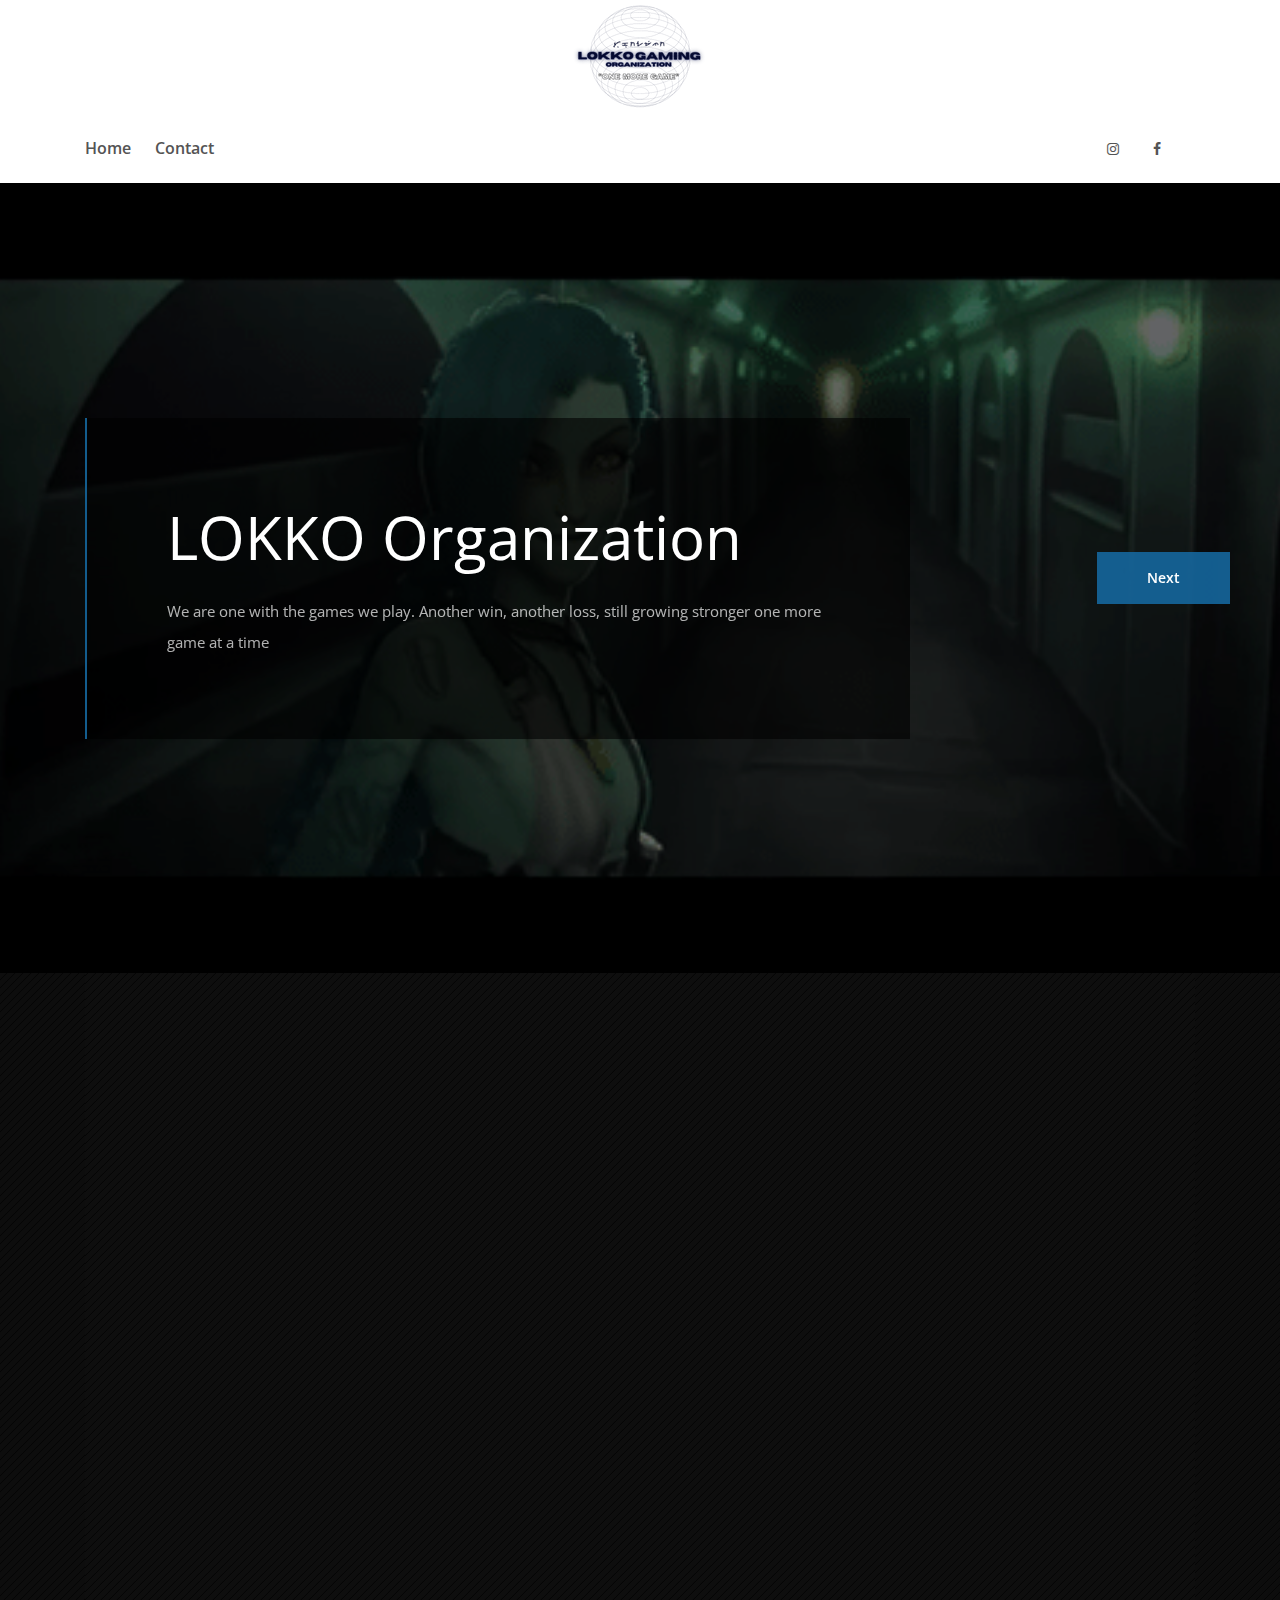
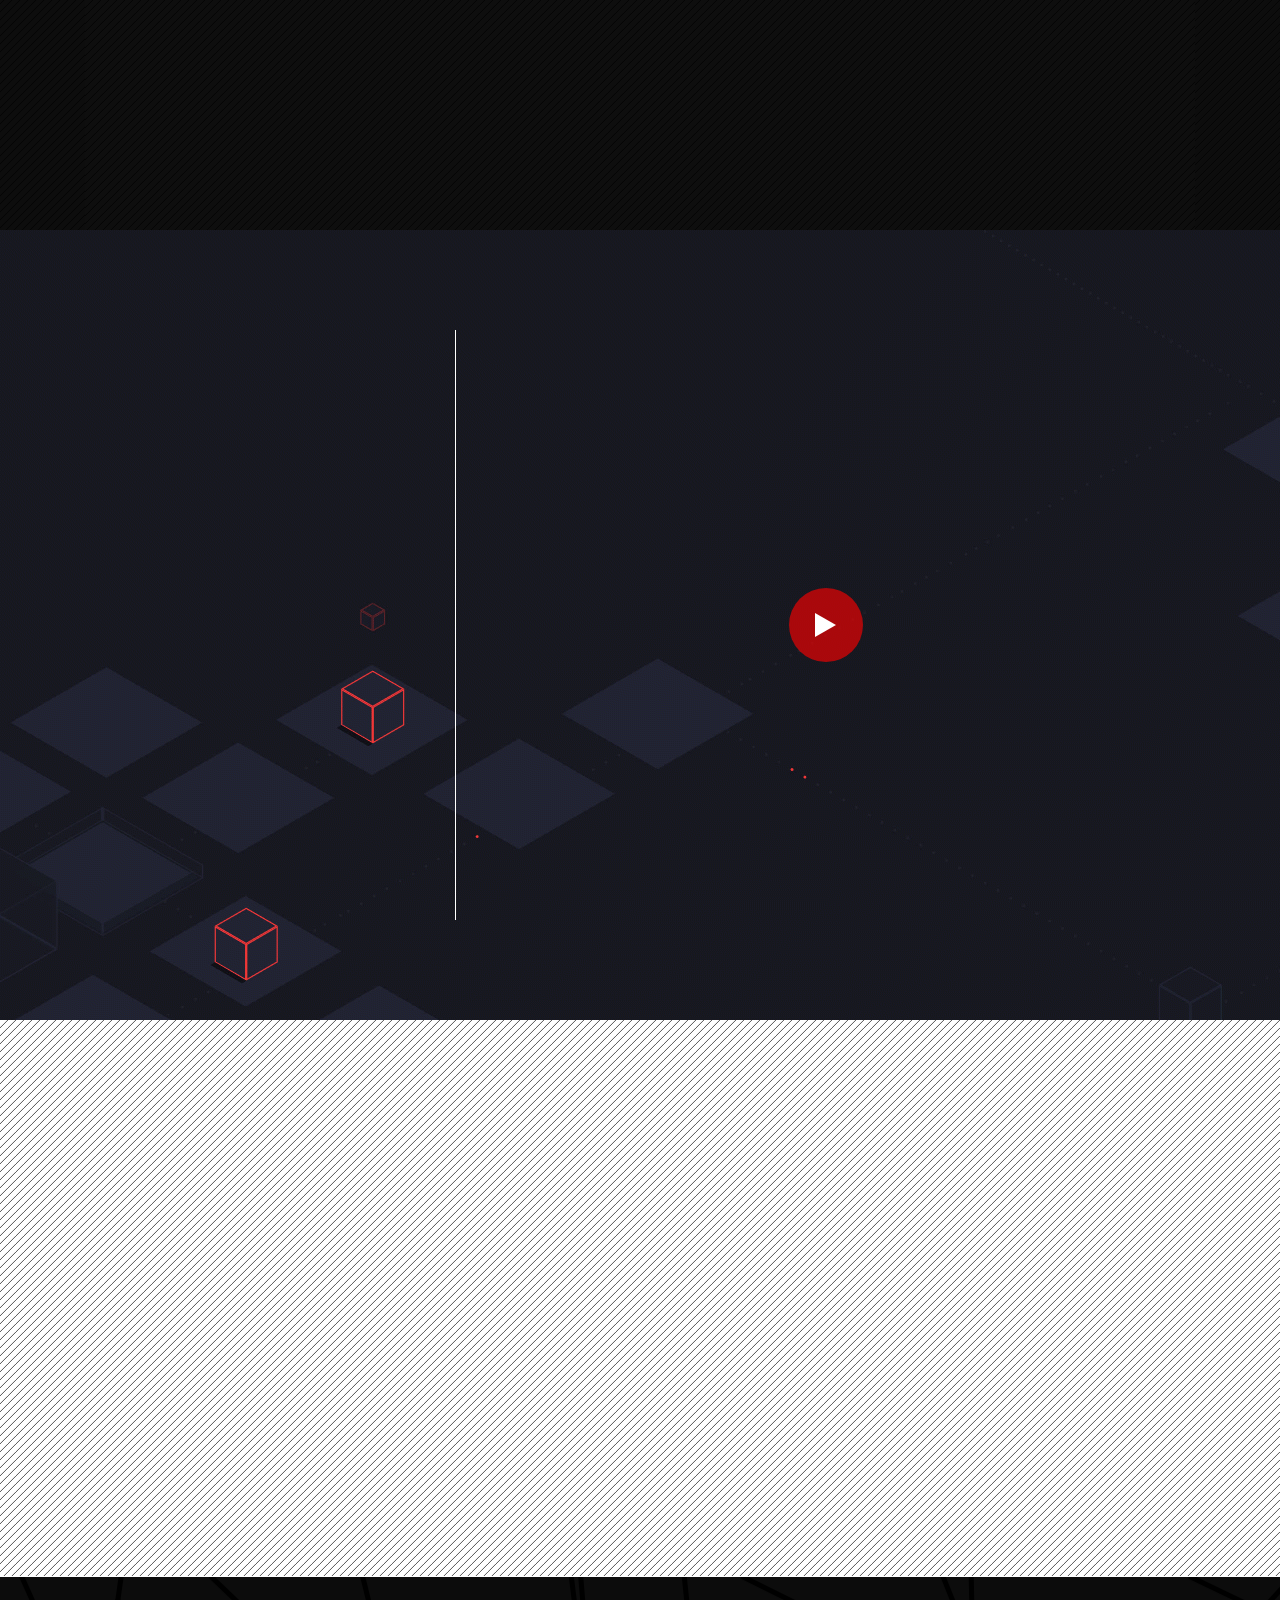
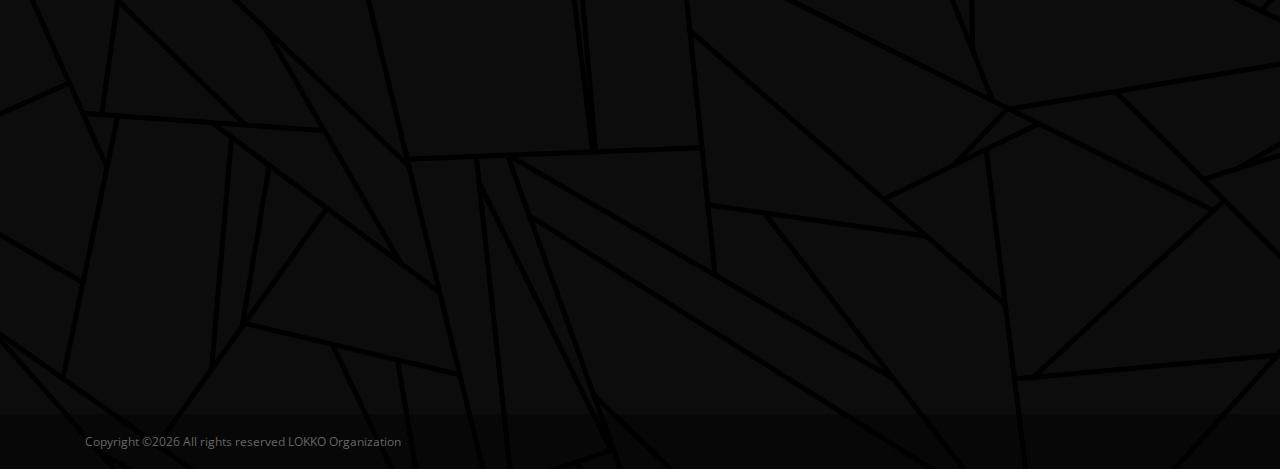
==== commit af756b9b: "Update index.html" ====
--- a/index.html
+++ b/index.html
@@ -9,7 +9,7 @@
     <!-- The above 4 meta tags *must* come first in the head; any other head content must come *after* these tags -->
 
     <!-- Title -->
-    <title>LOKKO Gaming</title>
+    <title>LOKKO Gaming Org.</title>
 
     <!-- Favicon -->
     <link rel="icon" href="img/index-src/logosmallvert.png">
